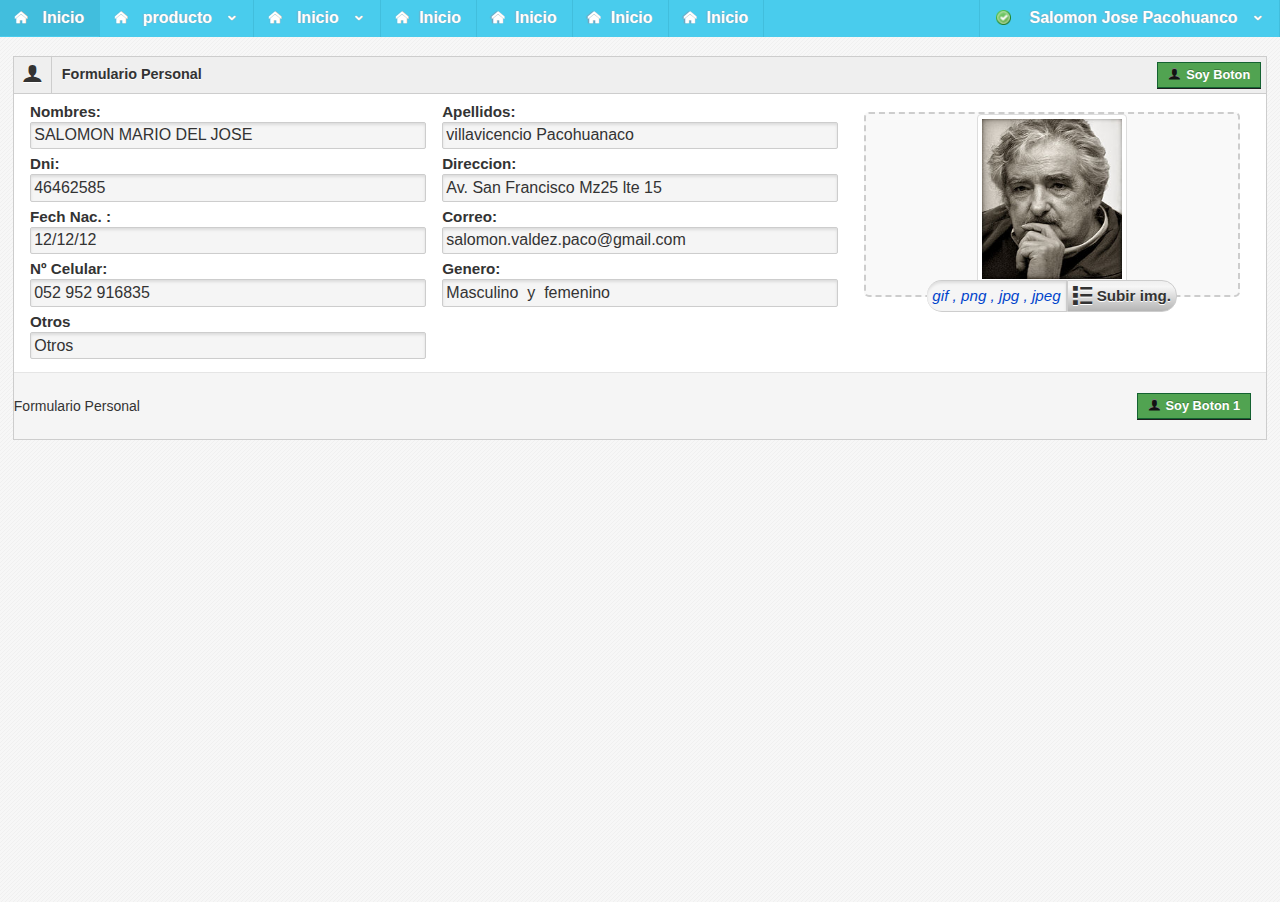
==== admin/index.html @ e04cd41f "0.2" ====
<!DOCTYPE html>
<html lang="en">
<head>
  <meta charset="UTF-8">
  <meta name="viewport" content="width=device-width, initial-scale=1.0, maximum-scale=1.0, user-scalable=no" />

  <meta http-equiv="X-UA-Compatible" content="ie=edge">
  <title>Menu</title>

  <link rel="stylesheet" href="./src/bootstrap/bootstrap-3.3.5.min.css">


  <link rel="stylesheet" href="./src/css/plantilla.css">
  <link rel="stylesheet" href="./src/fuentes/icomoon/icomoon_v1/icomoon_v1.css">
  <link rel="stylesheet" href="./src/fuentes/icomoon/icomoon.css">
</head>
<body>
  <!-- <header>

  </header> -->
  <div class="contenedor">
      <nav>
            <a href="#" class="barMenu">Menu <i class="icono icon icon-menu"></i></a>

            <ul class="menu" style="">
              <li>
                <a href="#"><i class="icono izquierda icon icon-home"></i> <span class="texto">Inicio</span> </a>
              </li>
              <li>
                <a href="#">
                      <i class="icono izquierda icon icon-home"></i>
                      <span class="texto">producto</span>
                      <i class="icono derecha icon-chevron-down"></i>
                      <i class="icono derecha2 icon-chevron-right"></i>
                </a>
                      <ul>
                          <li><a href="#">Item 1</a></li>
                          <li><a href="#">Item 2</a></li>
                          <li><a href="#">Item 3</a></li>
                          <li><a href="#">Item 4</a></li>
                      </ul>
                </li>
              <li>
                  <a href="#">
                      <i class="icono izquierda icon icon-home"></i>
                      <span class="texto">Inicio</span>
                      <i class="icono derecha icon-chevron-down"></i>
                      <i class="icono derecha2 icon-chevron-right"></i>
                  </a>
                  <ul>
                      <li><a href="#">Item 1</a></li>
                      <li><a href="#">Item 2</a></li>
                      <li><a href="#">Item 3</a></li>
                      <li><a href="#">Item 4</a></li>
                  </ul>
              </li>
              <li><a href="#"><i class="icono izquierda icon icon-home"></i><span class="texto">Inicio</span> </a></li>
                <li><a href="#"><i class="icono izquierda icon icon-home"></i><span class="texto">Inicio</span> </a></li>
                  <li><a href="#"><i class="icono izquierda icon icon-home"></i><span class="texto">Inicio</span> </a></li>

                <li><a href="#"><i class="icono izquierda icon icon-home"></i><span class="texto">Inicio</span> </a></li>

            </ul>


            <ul class="menuUsuario">
              <!-- <li><a class="avatar-use" href="#"></a>asas</li> -->
              <li ><a href="#"><i style=""class="icono izquierda estadoUser"> </i> Salomon Jose Pacohuanco <i class="icono derecha icon-chevron-down"></i></a>
                  <ul  class="confUser">
                      <li><a class="contAvatar" href="#"> <img  class="avatar" src="./src/img/images.jpg" border="1" alt="(!)"> <i  class="estado-avatar">Activo</i> </a> </li>
                      <li><a href="#"> <i class="icono izquierda icon icon-home"></i>Configurar</a></li>
                      <li><a href="#"> <i class="icono izquierda icon icon-home"></i>Perfil</a></li>
                      <li><a href="#"> <i class="icono izquierda icon icon-home"></i>Cerrar</a></li>
                  </ul>
                </li>
            </ul>


      </nav>

      <div class="contenedorAdmin">
            <div class="headerTablet">
               <div class="headerTabletIzquierdo">  </div>
               <ul class="headerTabletDerecho">

                 <!-- <li><a class="avatar-use" href="#"></a>asas</li> -->
                 <li ><a href="#"><i style=""class="icono izquierda estadoUser"> </i>  Jose Pacohuanco <i class="icono derecha icon-chevron-down"></i></a>
                     <ul  class="confUser">
                         <li><a class="contAvatar" href="#"> <img  class="avatar" src="./src/img/images.jpg" border="1" alt="(!)"> <i  class="estado-avatar">Activo</i> </a> </li>
                         <li><a href="#"> <i class="icono izquierda icon icon-home"></i>Configurar</a></li>
                         <li><a href="#"> <i class="icono izquierda icon icon-home"></i>Perfil</a></li>
                         <li><a href="#"> <i class="icono izquierda icon icon-home"></i>Cerrar</a></li>
                     </ul>
                   </li>
               </ul>
            </div>



<!-- TODO: FORMULARIO -->

            <div class="contenido">
                  <div class="caja">

                    <div class="box-formulario">
                          <div class="cabeceraFormulario">
                            <div class="titulo">
                                <span class="cont-icon"><i class="icon icon-user"></i></span>
                                <span class="lineaDer"></span>
                                <h5>Formulario Personal</h5>
                            </div>

                              <div class="cont-boton">
                                <button class="boton verde"><i class="icon icon-user"></i>Soy Boton </button>
                              </div>
                          </div>
                          <div class="bodyFormulario">

                            <div class="box-conten">
                               <div class="col">
                                 <label for="">Nombres:</label><br>
                                 <input type="text" value="SALOMON MARIO DEL JOSE">
                               </div>
                               <div class="col">
                                 <label for="">Apellidos: </label><br>
                                 <input type="text" value="villavicencio Pacohuanaco">
                               </div>
                               <div class="col">


<!--
                                 <div>
                                   <span id="mostrarImagen" class="mostrarImagen">
                                   </span>
                                       <input type="file" name="file" id="file" class="input-file">

                                        <label for="file" class="btn btn-tertiary js-labelFile" id="txtos">
                                          <i class="icon fa fa-check"></i>
                                                  dadadadada

                                            <span class="js-fileName" id="textoImagen"></span>
                                        </label>
                                 </div> -->


                                 <div class="content-img-input">
                                   <div class="content-img">
                                     <img src='./src/img/perfil1.jpg' style=' height:170px; width:150px' class='img-thumbnail'>

                                   </div>
                                  <div class="content-input-file">
                                    <label for="" class="nombre-imagen"> gif , png , jpg , jpeg </label>
                                    <input type="file" id="file">
                                    <label for="file" class="btn-imagen">Subir img. <i class=" icon icon-image-inverted"></i></label>
                                  </div>


                                 </div>

















                               </div>
                               <div class="col">
                                 <div>
                                   <label for="">Dni: </label><br>
                                   <input type="text" value="46462585">
                                 </div>
                               </div>

                               <div class="col">
                                 <label for="">Direccion: </label><br>
                                 <input type="text" value="Av. San Francisco Mz25 lte 15">
                               </div>
                               <div class="col">
                                 <label for="">Fech Nac. :</label><br>
                                 <input type="text" value="12/12/12">
                               </div>

                               <div class="col">
                                 <label for="">Correo: </label><br>
                                 <input type="text" value="salomon.valdez.paco@gmail.com">
                               </div>
                               <div class="col">
                                 <label for="">Nº Celular: </label><br>
                                 <input type="text" value="052 952 916835">
                               </div>
                               <div class="col">
                                 <label for="">Genero: </label><br>
                                 <input type="text" value="Masculino  y  femenino">
                               </div>
                               <div class="col">
                                 <label for="">Otros</label><br>
                                 <input type="text" value="Otros">
                               </div>
                            </div>



                          </div>
                          <div class="pieFormulario">
                              <div class="cont-mensaje-pie">
                                  <!-- <span class="cont-icon"><i class="icon icon-user"></i></span> -->
                                  <span class="lineaDer"></span>
                                  <h5>Formulario Personal</h5>
                              </div>

                                <div class="cont-botones-pie">
                                  <button class="boton verde"><i class="icon icon-user"></i>Soy Boton 1</button>
                                  <!-- <button class="boton verde"><i class="icon icon-user"></i>Soy Boton 2</button>
                                  <button class="boton verde"><i class="icon icon-user"></i>Soy Boton 3</button>
                                  <button class="boton verde"><i class="icon icon-user"></i>Soy Boton 4</button>
                                  <button class="boton verde"><i class="icon icon-user"></i>Soy Boton 5</button> -->

                                </div>
                          </div>
                      </div>

                  </div>






                <div class="caja">

                      <!-- <div class="fila">
                         <div class="col-6">...</div>
                         <div class="col-6">...</div>
                      </div> -->
                </div>

            </div>



      </div>
  </div>




<!-- referencias de Script -->
    <script type="text/javascript" src="./src/jquery/jquery-3.3.1.min.js"></script>
    <script type="text/javascript" src="./src/js/plantilla.js"></script>
</body>
</html>
---- admin/src/css/plantilla.css ----
@import url(./root.css);
.contenedor{
  display: flex;
  flex-direction: column;
}
/*====================================================================== */
/* TODO:MENU----------------------- */
/*======================================================================= */
.contenedor nav{
  font-weight: bold;
  width: 100%;
  background-color: var(--colorUno);
  position: fixed;
  display: flex;
  justify-content: space-between;
  /* z-index: 1000; */
}

.contenedor nav .barMenu{
    display: none;
}

.contenedor > nav > ul {
      display: flex;

}
.contenedor  nav li{
    line-height: 35px;  /* altura del menu*/
    list-style: none;
    position: relative; /* TODO: PADRE  para que los subMenus salga de la maquetacion*/
    background-color: var(--colorUno);
}

.contenedor nav > ul > li{
  border-right: 1px solid var(--colorDos);
}


.contenedor nav > ul .activado > a{
  /* estilo para el active submenu  */
 background-color: #1b86a1;
}


.contenedor  nav li ul{
    position: absolute; /*TODO: HIJO  para que los subMenus salga de la maquetacion*/
    display: none;
}

.contenedor  nav a {
      text-decoration: none;
      color: #ffffff;
      padding: 0 15px;
      display: block;
      text-shadow: rgb(142, 142, 142) -0.5px -0.5px 1px;

}

.contenedor  nav a:hover{
     background-color: var(--colorDos);

}



/* TODO:  Icono */
.contenedor nav ul li a .icono{
    font-size: 12px;
    font-weight: bold;
    line-height: 35px;
    text-shadow: rgb(142, 142, 142) -0.5px -0.5px 1px;

}

.contenedor nav ul li  .icono.izquierda{
   margin-right: 10px;
   text-shadow: rgb(142, 142, 142) -0.5px -0.5px 1px;
}

 nav ul li  .icono.derecha{
  margin-left: 10px;
  text-shadow: rgb(142, 142, 142) -0.5px -0.5px 1px;
}

nav ul li  .icono.derecha2{
  display: none;
}




.contenedor  nav   .contAvatar{
  display:flex;
  align-items: center;
  justify-content: center;
  padding-top: 5px;
  padding-bottom: 5px;

}

.contenedor .menuUsuario > li {
  border-left: 1px solid var(--colorDos);
}
.contenedor  nav  .menuUsuario  .icono.izquierda.estadoUser{
    background-image: url("./../img/icons/accept.png");
    background-repeat: no-repeat;
    padding-left: 25px;
    padding-top: 3px;
    background-size: 17px 17px;

}
.contenedor  nav .contAvatar:hover{
     background-color: var(--colorDos);
}

.contenedor  nav .confUser{
  /* margin-top: 5PX; */
}

.contenedor  nav   .avatar{
  border-radius: 50%;
  /* background-size: 100% auto; */
  height: 50px;
  width: 50px;
  padding: 0px;
  border:2px solid #fff;
  display: block;
  margin-right: 10px;
}

/*  MENU segundo Nivel---------------------------*/

.contenedor nav li li{
  /* background-color: var(--colorTres); */
  width: 180px;
}

.contenedor nav li li a{

  background-color: var(--colorDos);
}
.contenedor nav li li a:hover{
  background-color: var(--colorTres);
}

/*====================================================================== */
/* TODO:CUERPO DEL PANEL----------------------- */
/*======================================================================= */
.contenedor .contenedorAdmin{

  width: 100%;

  margin-top:2px;
}

.contenedor .contenedorAdmin .headerTablet{
  /* border: 3px solid rgb(43, 119, 2); */
  display: none;
}

.contenedor .contenedorAdmin .contenido{
  height: 100vh;
  width: 100%;
  background:url(./../img/backgrounds/bodyBg.png) repeat #fff;
  /* padding: 10px; */
  padding-top: 34px;

}





/* TODO INICIO Grilla  (Sistema Grilla con CSS GRID)=============================== */
.caja{
  margin: auto;
  padding-top: 20px;
  margin-left: 1%;
  margin-right:1%;
  font-size: 16px;  /*fuente padre formulario*/
}


.box-conten{
  /* margin-top: 10px; */
  width: 100%;
  display: grid;
  /* background-color: yellow; */
  grid-template-columns: repeat(2,33.33333333%);

  grid-template-rows: ;
}

.col{
  /* border: 1px solid rgb(50, 42, 103); */
  padding-left: 2%;
  padding-right: 2%;
  padding-bottom: 5px;
}
.box-conten .col:nth-child(3){
  height: 100%;
  grid-column: 3/4;
  grid-row: 1/5;
  /* background-color: rgb(154, 215, 241); */
  /* border: black 1px solid; */
  /* align-self: stretch; */
   margin: auto;
   width: 100%;
  /* line-height: 40px; */
}
.col:nth-child(3) > div{

}
/* TODO FIN Grilla  (Sistema Grilla con CSS GRID)=============================== */



/* FORMULARIOS */

.box-formulario {
  border: 1px solid var(--bordeForm);
}

.box-formulario .cabeceraFormulario{
  display: flex;
  justify-content: space-between;
  background-color: var(--cabeceraForm);
  /* height: 36px; */
  border-bottom: 1px solid var(--bordeForm);

}
            .box-formulario .cabeceraFormulario .titulo{
              display: flex;
            }
            .box-formulario .cabeceraFormulario .titulo h5{
              text-shadow: 0 1px 0 #ffffff;
              font-size: 0.9rem;
              font-weight: bold;
              align-self: center;
            }
            .box-formulario .cabeceraFormulario .titulo .cont-icon{
              margin: 0px;
              border-right: 1px solid var(bordeForm);
              display: block;
              padding: 0.36rem  0.5rem;
            }
            .box-formulario .cabeceraFormulario .titulo .lineaDer{
              height: 100%;
              margin: 0px;
              border-right: 1px solid  var(--bordeForm);
              display: block;
              margin-right: 10px;
            }
            .box-formulario .cabeceraFormulario .titulo .icon{
              text-shadow: 0 1px 0 #ffffff;
              font-size: 1.3rem;
            }

            .box-formulario .cabeceraFormulario .cont-boton{
              align-self: center;
              margin-right: 5px;
            }
            .boton{
              align-self: center;
              padding: 2px 10px;
              font-size: 0.8rem;
              font-weight: bold;
                  text-shadow: 0 -1px 0 rgba(0,0,0,0.25);
              /* border: 1px solid var(--bordeForm); */
              color: #fff;
              box-shadow: 0px 1px 0px 0px rgb(31, 31, 31);
            }
            .boton > .icon{
              color: rgb(18, 18, 18);
              margin-right: 5px;
              text-shadow: 0 -1px 0 rgb(124, 124, 124);
            }
            .boton.verde{
              background-color: var(--botonVerde);
              border: 1px solid rgb(20, 98, 49);
            }

            .boton.verde:hover{
              background-color: var(--botonVerdeHover);
              padding: 3px 11px;
            }
.box-formulario .bodyFormulario{
  /* background-color: var(--contenidoForm); */
  background-color: rgb(255, 255, 255);
  padding: 0.5rem;
}

.box-formulario .pieFormulario{
  display: flex;
  border-top: 1px solid var(--bordeFormTopPie);
  background-color: #f5f5f5;
  /* background-color: deeppink; */
  height: 100%;
  justify-content: space-between;
  padding: 10px   0px;

}
        .box-formulario .pieFormulario .cont-mensaje-pie{
          /* display: flex; */
          /* margin: 0px  15px; */
          align-self: center;
        }
        .box-formulario .pieFormulario .cont-botones-pie{
          margin-right: 5px;
          padding: 10px;
          align-self: center;
        }













.contenido label{
  margin-bottom: 0px;
  font-weight: 0px;
  font-size: 0.95em
}
.contenido input[type=text]{
    width: 100%;
    height: 20PX;
    font-size: 1rem;
    padding: 0.8rem 0.2rem;
    line-height: 0;
    background: #f5f5f5;
    border-radius: 2px;
    border: 1px solid var(--bordeForm);
    box-shadow: inset 0px 2px 3px rgba( 0,0,0,0.1 );
}

.contenido input[type=text]:hover{
    background: rgba(109, 210, 247,0.4);
}

.contenido input[type=text]:focus{
    background: #fff;
    box-shadow: 0px 0px 0px 1px rgba(17, 226, 255, 0.8), inset 0px 2px 3px rgba(17, 226, 255, 0.2);
    outline: none;
    color: var(--azulClaro);
    font-weight: bold;
    text-shadow: inset 0px 2px 3px rgba( 0,0,0,0.8);
}
.contenido .mostrarImagen img{
  height: 100px;
}

.contenido input[type=file]{
  display: none;
}


.contenido .content-img-input{
        height: 100%;
        /* background-color: yellow; */
        display: flex;
        justify-content: center;
        position:relative;
}
.contenido .content-img{
  width: 100%;
  margin: 10px 10px;
  /* background-color: tomato; */
  border: 2px solid var(--bordeForm);
  background-color: var(--contenidoForm);
   border-style: dashed;
   border-radius: 5px;
   display: flex;
   justify-content: center;
}
.contenido .content-input-file{
/* background-color: yellowgreen; */
  position:absolute;
  bottom:-10px;
  display: flex;
  justify-content: center;
  line-height: 1.5rem;
  margin: 5px;
}


.contenido .content-input-file .nombre-imagen{
  padding: 3px 5px;
  background: #f5f5f5;
  border-radius: 15px 0px 0px 15px;
  border-top: 1px  solid var(--bordeForm);
  border-right: 0px;
  border-bottom: 1px  solid var(--bordeForm);
  border-right: 1px  solid var(--bordeForm);
  box-shadow: inset 0px 2px 3px rgba( 0,0,0,0.1 );
  color: var(--azulClaro);
  font-weight:normal;
  font-style:italic;

}

.contenido .content-input-file .btn-imagen{
  /* border: 1px solid rgb(63, 13, 231); */
  padding: 3px 5px;
background: linear-gradient(to bottom, rgba(239,239,239,1) 0%, rgba(246,246,246,1) 19%, rgba(181,181,181,1) 100%);
  border: 1px solid var(--bordeForm);
  border-radius: 0px 15px 15px 0px;
  text-shadow:0 1px 0 #ffffff;
}
.contenido .content-input-file .btn-imagen:hover{
background: linear-gradient(to bottom, rgba(239,239,239,1) 0%, rgba(246,246,246,1) 36%, rgba(252,252,252,1) 100%);
}

.contenido .content-input-file .btn-imagen .icon{
  font-size: 1.2rem;
  float: left;
  margin-top:2px;
  margin-right: 5px;
}


   /* caja BOX cabecera y contenido */














/*========================================================================= /
                                  RESPONSIVE
========================================================================= /
/ Tablets en horizonal y escritorios normales
   ------------------------------------------------------------------------- */
@media (min-width: 481px) and (max-width: 1020px) {
      html,input{
          font-size: 20px; /* elemento padre;*/
      }
      .contenedor{
        flex-direction: row;
      }
      .contenedor nav{
        position:  fixed;
        width: 45px;
        height: 100%;
        border: 1px solid var(--colorDos);
        display: inherit; /*OOOOOOOOOOOOOOOOOOOOOOOOOOOOOOOOOOOO**/
      }
      .contenedor nav ul{
        flex-direction: column;
        width: 100%;
        /* display: block !important; */
      }

      .contenedor > nav > .menuUsuario{
      display: none !important;
      }

      .contenedor  nav li{
        width: 45px;
      }
      .contenedor  nav li li{
        width: 150px;
      }

      .contenedor > nav > ul >  li > a  .texto{
        display:none;
      }
      .contenedor nav > ul{
        /* flex-direction: column;
        width: 100%; */
        display: block !important;
      }
      /* TODO: ----------------------------- Icono */
      .contenedor nav ul li a .icono{

          line-height: 35px;
          text-shadow: rgb(142, 142, 142) -0.5px -0.5px 1px;

      }

      .contenedor nav ul li  .icono.izquierda{
         margin-right: 10px;
         text-shadow: rgb(142, 142, 142) -0.5px -0.5px 1px;
      }

       nav ul li  .icono.derecha{
          display: none;
      }

      .contenedor nav ul li  .icono.derecha2{
        display:table;
        margin-top: -35px;
        margin-left:  18px;
      }
      /* ------------------------------------------------------ */

      .contenedor nav ul ul{
        display: none ;
        top:0px;
        left: 45px;
        width: 200px;
      }


      /*====================================================================== */
      /* TODO:INICIO ----- MENU  HEADER TABLET */
      /*======================================================================= */
      .contenedor .contenedorAdmin .headerTablet{
        width: 100%;
        font-weight: bold;
        background-color: var(--colorUno);
        position: fixed;
        display: flex;
        flex-direction: row;
        justify-content: space-between;
        z-index: 1000;
      }
      .contenedorAdmin > .headerTablet > ul {
            display: flex;
      }
      .contenedorAdmin  .headerTablet li{
          line-height: 35px;  /* altura del menu*/
          list-style: none;
          position: relative; /* TODO: PADRE  para que los subMenus salga de la maquetacion*/
          background-color: var(--colorUno);
      }

      .contenedorAdmin .headerTablet > ul > li{
        border-left: 1px solid var(--colorDos);
      }


      .contenedorAdmin .headerTablet > ul .activado > a{
        /* estilo para el active submenu  */
       background-color: #1b86a1;
      }




      .contenedorAdmin  .headerTablet li ul{
          position: absolute; /*TODO: HIJO  para que los subMenus salga de la maquetacion*/
          display: none;
      }


      .contenedorAdmin  .headerTablet a {
            text-decoration: none;
            color: #ffffff;
            padding-right: 50px;
            padding-left: 10px;
            display: block;
            text-shadow: rgb(142, 142, 142) -0.5px -0.5px 1px;

      }

      .contenedorAdmin  .headerTablet a:hover{
           background-color: var(--colorDos);

      }
      /* TODO:  Icono */
      .contenedorAdmin .headerTablet ul li a .icono{
          font-size: 12px;
          font-weight: bold;
          line-height: 35px;
          text-shadow: rgb(142, 142, 142) -0.5px -0.5px 1px;

      }

      .contenedorAdmin .headerTablet ul li  .icono.izquierda{
         margin-right: 10px;
         text-shadow: rgb(142, 142, 142) -0.5px -0.5px 1px;
      }

       .headerTablet ul li  .icono.derecha{
        margin-left: 10px;
        text-shadow: rgb(142, 142, 142) -0.5px -0.5px 1px;
      }

      .headerTablet ul li  .icono.derecha2{
        display: none;
      }
      .contenedorAdmin  .headerTablet   .contAvatar{
        display:flex;
        align-items: center;
        justify-content: center;
        padding-top: 5px;
        padding-bottom: 5px;

      }


      .contenedorAdmin  .headerTablet ul  .icono.izquierda.estadoUser{
          background-image: url("./../img/icons/accept.png");
          background-repeat: no-repeat;
          padding-left: 25px;
          padding-top: 3px;
          background-size: 17px 17px;
          /* background-color: tomato; */

      }
      .contenedorAdmin  .headerTablet .contAvatar:hover{
           background-color: var(--colorDos);
      }


      .contenedorAdmin  .headerTablet   .avatar{
        border-radius: 50%;
        /* background-size: 100% auto; */
        height: 50px;
        width: 50px;
        padding: 0px;
        border:2px solid #fff;
        display: block;
        margin-right: 10px;
      }

      /*  MENU segundo Nivel---------------------------*/

      .contenedorAdmin .headerTablet li li{
        /* background-color: var(--colorTres); */
        width: 180px;
      }

      .contenedorAdmin .headerTablet li li a{
        background-color: var(--colorDos);
      }
      .contenedorAdmin .headerTablet li li a:hover{
        background-color: var(--colorTres);
      }
/*  FIN ----- MENU  HEADER TABLET */



/* CUERPO  */
.contenedor .contenedorAdmin{
  margin-top:0px;
  /* background-color: steelblue; */
  margin-left: 47px;
}
.contenedor .contenedorAdmin .contenido{
  margin-top:36px;
  background-color: yellowgreen

}


}

/* Móviles en horizontal o tablets en vertical
   ------------------------------------------------------------------------- */
@media (max-width: 480px) {
  .contenedor{
    flex-direction: column;
  }
  .contenedor nav{
    display: flex;
    flex-direction: column;
    position: inherit;
    /* border: 1px solid var(--colorDos); */

  }

  .contenedor nav .barMenu{
  display: block;
  position: fixed;
  height: 35px;
  width: 100%;
  font-size: 18px;
  line-height: 35px;
  background-color: var(--colorUno);
  border-bottom: 1px solid var(--colorDos);
  }

  .contenedor nav .barMenu .icono.icon.icon-menu {
    float: right;
    margin-right: 26px;
    margin-top: 8px;
    font-size: 21px;
  }

  .contenedor nav ul{
    flex-direction: column;
    width: 100%;
    margin-top:36px;
    display: none;
  }
  .contenedor  nav li{
    width: 100%;
    position: inherit;  /* mostrar submenu en su bloque*/

  }


  .contenedor > nav > ul >  li > a  .texto{
    display:block;
  }
  /* TODO: ---------------------------------- Icono */

  .contenedor nav ul li  .icono.izquierda{
     float: left;
     margin-top: -1px;
     margin-left: -3px;
     text-shadow: rgb(142, 142, 142) -0.5px -0.5px 1px;
  }
  .contenedor nav ul li  a .icono.derecha{
      float: right;
       margin-top: -35px;
  }
  .contenedor nav ul li  .icono.derecha2{
    display:none;
  }
  /* ------------------------------------------------------ */

  .contenedor nav ul ul{
    display: none;
    position: inherit;  /* mostrar submenu en su bloque*/
    margin-top: 0px;
  }
  .contenedor nav   li ul li {
    width: 100%;
  }
  .contenedor nav   li ul li a {
    padding-left: 40px;
  }

  .contenedor nav .menuUsuario {
    /* display: block; /*============================================================================*/
    border-top: 1px solid var(--colorTres);
    border-bottom: 1px solid var(--colorTres);
  }

  .contenedor nav .menuUsuario  li a .icono.izquierda.estadoUser{
      float: none;
  }

  .contenedor nav .menuUsuario  li a .icono.derecha{
      float: right;
      margin-right: 1px;
      margin-top:0px;
  }
  .contenedor .contenedorAdmin{
    /* background-color: steelblue; */
      background:url(./../img/backgrounds/bodyBg.png) repeat #fff;
    padding-top: 36px;
    margin-top: 0px;
    /* margin-left: 48px; */
  }

  /* CUERPO  */
  .contenedor .contenedorAdmin{
    /* margin-top:0px; */
  }
}

/* Móviles en vertical
   ------------------------------------------------------------------------- */
@media  (min-width: 1020px) {

  .contenedor > nav > ul {
      /* display: block !important ; */
        display: flex !important;
  }
}
---- admin/src/fuentes/icomoon/icomoon_v1/icomoon_v1.css ----
@font-face {
  font-family: 'icomoon';
  src:  url('fonts/icomoon.eot?vtfkdd');
  src:  url('fonts/icomoon.eot?vtfkdd#iefix') format('embedded-opentype'),
    url('fonts/icomoon.ttf?vtfkdd') format('truetype'),
    url('fonts/icomoon.woff?vtfkdd') format('woff'),
    url('fonts/icomoon.svg?vtfkdd#icomoon') format('svg');
  font-weight: normal;
  font-style: normal;
}

[class^="icon-"], [class*=" icon-"] {
  /* use !important to prevent issues with browser extensions that change fonts */
  font-family: 'icomoon' !important;
  speak: none;
  font-style: normal;
  font-weight: normal;
  font-variant: normal;
  text-transform: none;
  line-height: 1;

  /* Better Font Rendering =========== */
  -webkit-font-smoothing: antialiased;
  -moz-osx-font-smoothing: grayscale;
}

.icon-add-to-list:before {
  content: "\e900";
}
.icon-classic-computer:before {
  content: "\e901";
}
.icon-controller-fast-backward:before {
  content: "\e902";
}
.icon-creative-commons-attribution:before {
  content: "\e903";
}
.icon-creative-commons-noderivs:before {
  content: "\e904";
}
.icon-creative-commons-noncommercial-eu:before {
  content: "\e905";
}
.icon-creative-commons-noncommercial-us:before {
  content: "\e906";
}
.icon-creative-commons-public-domain:before {
  content: "\e907";
}
.icon-creative-commons-remix:before {
  content: "\e908";
}
.icon-creative-commons-share:before {
  content: "\e909";
}
.icon-creative-commons-sharealike:before {
  content: "\e90a";
}
.icon-creative-commons:before {
  content: "\e90b";
}
.icon-document-landscape:before {
  content: "\e90c";
}
.icon-remove-user:before {
  content: "\e90d";
}
.icon-warning:before {
  content: "\e90e";
}
.icon-arrow-bold-down:before {
  content: "\e90f";
}
.icon-arrow-bold-left:before {
  content: "\e910";
}
.icon-arrow-bold-right:before {
  content: "\e911";
}
.icon-arrow-bold-up:before {
  content: "\e912";
}
.icon-arrow-down:before {
  content: "\e913";
}
.icon-arrow-left:before {
  content: "\e914";
}
.icon-arrow-long-down:before {
  content: "\e915";
}
.icon-arrow-long-left:before {
  content: "\e916";
}
.icon-arrow-long-right:before {
  content: "\e917";
}
.icon-arrow-long-up:before {
  content: "\e918";
}
.icon-arrow-right:before {
  content: "\e919";
}
.icon-arrow-up:before {
  content: "\e91a";
}
.icon-arrow-with-circle-down:before {
  content: "\e91b";
}
.icon-arrow-with-circle-left:before {
  content: "\e91c";
}
.icon-arrow-with-circle-right:before {
  content: "\e91d";
}
.icon-arrow-with-circle-up:before {
  content: "\e91e";
}
.icon-bookmark:before {
  content: "\e91f";
}
.icon-bookmarks:before {
  content: "\e920";
}
.icon-chevron-down:before {
  content: "\e921";
}
.icon-chevron-left:before {
  content: "\e922";
}
.icon-chevron-right:before {
  content: "\e923";
}
.icon-chevron-small-down:before {
  content: "\e924";
}
.icon-chevron-small-left:before {
  content: "\e925";
}
.icon-chevron-small-right:before {
  content: "\e926";
}
.icon-chevron-small-up:before {
  content: "\e927";
}
.icon-chevron-thin-down:before {
  content: "\e928";
}
.icon-chevron-thin-left:before {
  content: "\e929";
}
.icon-chevron-thin-right:before {
  content: "\e92a";
}
.icon-chevron-thin-up:before {
  content: "\e92b";
}
.icon-chevron-up:before {
  content: "\e92c";
}
.icon-chevron-with-circle-down:before {
  content: "\e92d";
}
.icon-chevron-with-circle-left:before {
  content: "\e92e";
}
.icon-chevron-with-circle-right:before {
  content: "\e92f";
}
.icon-chevron-with-circle-up:before {
  content: "\e930";
}
.icon-cloud:before {
  content: "\e931";
}
.icon-controller-fast-forward:before {
  content: "\e932";
}
.icon-controller-jump-to-start:before {
  content: "\e933";
}
.icon-controller-next:before {
  content: "\e934";
}
.icon-controller-paus:before {
  content: "\e935";
}
.icon-controller-play:before {
  content: "\e936";
}
.icon-controller-record:before {
  content: "\e937";
}
.icon-controller-stop:before {
  content: "\e938";
}
.icon-controller-volume:before {
  content: "\e939";
}
.icon-dot-single:before {
  content: "\e93a";
}
.icon-dots-three-horizontal:before {
  content: "\e93b";
}
.icon-dots-three-vertical:before {
  content: "\e93c";
}
.icon-dots-two-horizontal:before {
  content: "\e93d";
}
.icon-dots-two-vertical:before {
  content: "\e93e";
}
.icon-download:before {
  content: "\e93f";
}
.icon-emoji-flirt:before {
  content: "\e940";
}
.icon-flow-branch:before {
  content: "\e941";
}
.icon-flow-cascade:before {
  content: "\e942";
}
.icon-flow-line:before {
  content: "\e943";
}
.icon-flow-parallel:before {
  content: "\e944";
}
.icon-flow-tree:before {
  content: "\e945";
}
.icon-install:before {
  content: "\e946";
}
.icon-layers:before {
  content: "\e947";
}
.icon-open-book:before {
  content: "\e948";
}
.icon-resize-100:before {
  content: "\e949";
}
.icon-resize-full-screen:before {
  content: "\e94a";
}
.icon-save:before {
  content: "\e94b";
}
.icon-select-arrows:before {
  content: "\e94c";
}
.icon-sound-mute:before {
  content: "\e94d";
}
.icon-sound:before {
  content: "\e94e";
}
.icon-trash:before {
  content: "\e94f";
}
.icon-triangle-down:before {
  content: "\e950";
}
.icon-triangle-left:before {
  content: "\e951";
}
.icon-triangle-right:before {
  content: "\e952";
}
.icon-triangle-up:before {
  content: "\e953";
}
.icon-uninstall:before {
  content: "\e954";
}
.icon-upload-to-cloud:before {
  content: "\e955";
}
.icon-upload:before {
  content: "\e956";
}
.icon-add-user:before {
  content: "\e957";
}
.icon-address:before {
  content: "\e958";
}
.icon-adjust:before {
  content: "\e959";
}
.icon-air:before {
  content: "\e95a";
}
.icon-aircraft-landing:before {
  content: "\e95b";
}
.icon-aircraft-take-off:before {
  content: "\e95c";
}
.icon-aircraft:before {
  content: "\e95d";
}
.icon-align-bottom:before {
  content: "\e95e";
}
.icon-align-horizontal-middle:before {
  content: "\e95f";
}
.icon-align-left:before {
  content: "\e960";
}
.icon-align-right:before {
  content: "\e961";
}
.icon-align-top:before {
  content: "\e962";
}
.icon-align-vertical-middle:before {
  content: "\e963";
}
.icon-archive:before {
  content: "\e964";
}
.icon-area-graph:before {
  content: "\e965";
}
.icon-attachment:before {
  content: "\e966";
}
.icon-awareness-ribbon:before {
  content: "\e967";
}
.icon-back-in-time:before {
  content: "\e968";
}
.icon-back:before {
  content: "\e969";
}
.icon-bar-graph:before {
  content: "\e96a";
}
.icon-battery:before {
  content: "\e96b";
}
.icon-beamed-note:before {
  content: "\e96c";
}
.icon-bell:before {
  content: "\e96d";
}
.icon-blackboard:before {
  content: "\e96e";
}
.icon-block:before {
  content: "\e96f";
}
.icon-book:before {
  content: "\e970";
}
.icon-bowl:before {
  content: "\e971";
}
.icon-box:before {
  content: "\e972";
}
.icon-briefcase:before {
  content: "\e973";
}
.icon-browser:before {
  content: "\e974";
}
.icon-brush:before {
  content: "\e975";
}
.icon-bucket:before {
  content: "\e976";
}
.icon-cake:before {
  content: "\e977";
}
.icon-calculator:before {
  content: "\e978";
}
.icon-calendar:before {
  content: "\e979";
}
.icon-camera:before {
  content: "\e97a";
}
.icon-ccw:before {
  content: "\e97b";
}
.icon-chat:before {
  content: "\e97c";
}
.icon-check:before {
  content: "\e97d";
}
.icon-circle-with-cross:before {
  content: "\e97e";
}
.icon-circle-with-minus:before {
  content: "\e97f";
}
.icon-circle-with-plus:before {
  content: "\e980";
}
.icon-circle:before {
  content: "\e981";
}
.icon-circular-graph:before {
  content: "\e982";
}
.icon-clapperboard:before {
  content: "\e983";
}
.icon-clipboard:before {
  content: "\e984";
}
.icon-clock:before {
  content: "\e985";
}
.icon-code:before {
  content: "\e986";
}
.icon-cog:before {
  content: "\e987";
}
.icon-colours:before {
  content: "\e988";
}
.icon-compass:before {
  content: "\e989";
}
.icon-copy:before {
  content: "\e98a";
}
.icon-credit-card:before {
  content: "\e98b";
}
.icon-credit:before {
  content: "\e98c";
}
.icon-cross:before {
  content: "\e98d";
}
.icon-cup:before {
  content: "\e98e";
}
.icon-cw:before {
  content: "\e98f";
}
.icon-cycle:before {
  content: "\e990";
}
.icon-database:before {
  content: "\e991";
}
.icon-dial-pad:before {
  content: "\e992";
}
.icon-direction:before {
  content: "\e993";
}
.icon-document:before {
  content: "\e994";
}
.icon-documents:before {
  content: "\e995";
}
.icon-drink:before {
  content: "\e996";
}
.icon-drive:before {
  content: "\e997";
}
.icon-drop:before {
  content: "\e998";
}
.icon-edit:before {
  content: "\e999";
}
.icon-email:before {
  content: "\e99a";
}
.icon-emoji-happy:before {
  content: "\e99b";
}
.icon-emoji-neutral:before {
  content: "\e99c";
}
.icon-emoji-sad:before {
  content: "\e99d";
}
.icon-erase:before {
  content: "\e99e";
}
.icon-eraser:before {
  content: "\e99f";
}
.icon-export:before {
  content: "\e9a0";
}
.icon-eye:before {
  content: "\e9a1";
}
.icon-feather:before {
  content: "\e9a2";
}
.icon-flag:before {
  content: "\e9a3";
}
.icon-flash:before {
  content: "\e9a4";
}
.icon-flashlight:before {
  content: "\e9a5";
}
.icon-flat-brush:before {
  content: "\e9a6";
}
.icon-folder-images:before {
  content: "\e9a7";
}
.icon-folder-music:before {
  content: "\e9a8";
}
.icon-folder-video:before {
  content: "\e9a9";
}
.icon-folder:before {
  content: "\e9aa";
}
.icon-forward:before {
  content: "\e9ab";
}
.icon-funnel:before {
  content: "\e9ac";
}
.icon-game-controller:before {
  content: "\e9ad";
}
.icon-gauge:before {
  content: "\e9ae";
}
.icon-globe:before {
  content: "\e9af";
}
.icon-graduation-cap:before {
  content: "\e9b0";
}
.icon-grid:before {
  content: "\e9b1";
}
.icon-hair-cross:before {
  content: "\e9b2";
}
.icon-hand:before {
  content: "\e9b3";
}
.icon-heart-outlined:before {
  content: "\e9b4";
}
.icon-heart:before {
  content: "\e9b5";
}
.icon-help-with-circle:before {
  content: "\e9b6";
}
.icon-help:before {
  content: "\e9b7";
}
.icon-home:before {
  content: "\e9b8";
}
.icon-hour-glass:before {
  content: "\e9b9";
}
.icon-image-inverted:before {
  content: "\e9ba";
}
.icon-image:before {
  content: "\e9bb";
}
.icon-images:before {
  content: "\e9bc";
}
.icon-inbox:before {
  content: "\e9bd";
}
.icon-infinity:before {
  content: "\e9be";
}
.icon-info-with-circle:before {
  content: "\e9bf";
}
.icon-info:before {
  content: "\e9c0";
}
.icon-key:before {
  content: "\e9c1";
}
.icon-keyboard:before {
  content: "\e9c2";
}
.icon-lab-flask:before {
  content: "\e9c3";
}
.icon-landline:before {
  content: "\e9c4";
}
.icon-language:before {
  content: "\e9c5";
}
.icon-laptop:before {
  content: "\e9c6";
}
.icon-leaf:before {
  content: "\e9c7";
}
.icon-level-down:before {
  content: "\e9c8";
}
.icon-level-up:before {
  content: "\e9c9";
}
.icon-lifebuoy:before {
  content: "\e9ca";
}
.icon-light-bulb:before {
  content: "\e9cb";
}
.icon-light-down:before {
  content: "\e9cc";
}
.icon-light-up:before {
  content: "\e9cd";
}
.icon-line-graph:before {
  content: "\e9ce";
}
.icon-link:before {
  content: "\e9cf";
}
.icon-list:before {
  content: "\e9d0";
}
.icon-location-pin:before {
  content: "\e9d1";
}
.icon-location:before {
  content: "\e9d2";
}
.icon-lock-open:before {
  content: "\e9d3";
}
.icon-lock:before {
  content: "\e9d4";
}
.icon-log-out:before {
  content: "\e9d5";
}
.icon-login:before {
  content: "\e9d6";
}
.icon-loop:before {
  content: "\e9d7";
}
.icon-magnet:before {
  content: "\e9d8";
}
.icon-magnifying-glass:before {
  content: "\e9d9";
}
.icon-mail:before {
  content: "\e9da";
}
.icon-man:before {
  content: "\e9db";
}
.icon-map:before {
  content: "\e9dc";
}
.icon-mask:before {
  content: "\e9dd";
}
.icon-medal:before {
  content: "\e9de";
}
.icon-megaphone:before {
  content: "\e9df";
}
.icon-menu:before {
  content: "\e9e0";
}
.icon-message:before {
  content: "\e9e1";
}
.icon-mic:before {
  content: "\e9e2";
}
.icon-minus:before {
  content: "\e9e3";
}
.icon-mobile:before {
  content: "\e9e4";
}
.icon-modern-mic:before {
  content: "\e9e5";
}
.icon-moon:before {
  content: "\e9e6";
}
.icon-mouse:before {
  content: "\e9e7";
}
.icon-music:before {
  content: "\e9e8";
}
.icon-network:before {
  content: "\e9e9";
}
.icon-new-message:before {
  content: "\e9ea";
}
.icon-new:before {
  content: "\e9eb";
}
.icon-news:before {
  content: "\e9ec";
}
.icon-note:before {
  content: "\e9ed";
}
.icon-notification:before {
  content: "\e9ee";
}
.icon-old-mobile:before {
  content: "\e9ef";
}
.icon-old-phone:before {
  content: "\e9f0";
}
.icon-palette:before {
  content: "\e9f1";
}
.icon-paper-plane:before {
  content: "\e9f2";
}
.icon-pencil:before {
  content: "\e9f3";
}
.icon-phone:before {
  content: "\e9f4";
}
.icon-pie-chart:before {
  content: "\e9f5";
}
.icon-pin:before {
  content: "\e9f6";
}
.icon-plus:before {
  content: "\e9f7";
}
.icon-popup:before {
  content: "\e9f8";
}
.icon-power-plug:before {
  content: "\e9f9";
}
.icon-price-ribbon:before {
  content: "\e9fa";
}
.icon-price-tag:before {
  content: "\e9fb";
}
.icon-print:before {
  content: "\e9fc";
}
.icon-progress-empty:before {
  content: "\e9fd";
}
.icon-progress-full:before {
  content: "\e9fe";
}
.icon-progress-one:before {
  content: "\e9ff";
}
.icon-progress-two:before {
  content: "\ea00";
}
.icon-publish:before {
  content: "\ea01";
}
.icon-quote:before {
  content: "\ea02";
}
.icon-radio:before {
  content: "\ea03";
}
.icon-reply-all:before {
  content: "\ea04";
}
.icon-reply:before {
  content: "\ea05";
}
.icon-retweet:before {
  content: "\ea06";
}
.icon-rocket:before {
  content: "\ea07";
}
.icon-round-brush:before {
  content: "\ea08";
}
.icon-rss:before {
  content: "\ea09";
}
.icon-ruler:before {
  content: "\ea0a";
}
.icon-scissors:before {
  content: "\ea0b";
}
.icon-share-alternitive:before {
  content: "\ea0c";
}
.icon-share:before {
  content: "\ea0d";
}
.icon-shareable:before {
  content: "\ea0e";
}
.icon-shield:before {
  content: "\ea0f";
}
.icon-shop:before {
  content: "\ea10";
}
.icon-shopping-bag:before {
  content: "\ea11";
}
.icon-shopping-basket:before {
  content: "\ea12";
}
.icon-shopping-cart:before {
  content: "\ea13";
}
.icon-shuffle:before {
  content: "\ea14";
}
.icon-signal:before {
  content: "\ea15";
}
.icon-sound-mix:before {
  content: "\ea16";
}
.icon-sports-club:before {
  content: "\ea17";
}
.icon-spreadsheet:before {
  content: "\ea18";
}
.icon-squared-cross:before {
  content: "\ea19";
}
.icon-squared-minus:before {
  content: "\ea1a";
}
.icon-squared-plus:before {
  content: "\ea1b";
}
.icon-star-outlined:before {
  content: "\ea1c";
}
.icon-star:before {
  content: "\ea1d";
}
.icon-stopwatch:before {
  content: "\ea1e";
}
.icon-suitcase:before {
  content: "\ea1f";
}
.icon-swap:before {
  content: "\ea20";
}
.icon-sweden:before {
  content: "\ea21";
}
.icon-switch:before {
  content: "\ea22";
}
.icon-tablet:before {
  content: "\ea23";
}
.icon-tag:before {
  content: "\ea24";
}
.icon-text-document-inverted:before {
  content: "\ea25";
}
.icon-text-document:before {
  content: "\ea26";
}
.icon-text:before {
  content: "\ea27";
}
.icon-thermometer:before {
  content: "\ea28";
}
.icon-thumbs-down:before {
  content: "\ea29";
}
.icon-thumbs-up:before {
  content: "\ea2a";
}
.icon-thunder-cloud:before {
  content: "\ea2b";
}
.icon-ticket:before {
  content: "\ea2c";
}
.icon-time-slot:before {
  content: "\ea2d";
}
.icon-tools:before {
  content: "\ea2e";
}
.icon-traffic-cone:before {
  content: "\ea2f";
}
.icon-tree:before {
  content: "\ea30";
}
.icon-trophy:before {
  content: "\ea31";
}
.icon-tv:before {
  content: "\ea32";
}
.icon-typing:before {
  content: "\ea33";
}
.icon-unread:before {
  content: "\ea34";
}
.icon-untag:before {
  content: "\ea35";
}
.icon-user:before {
  content: "\ea36";
}
.icon-users:before {
  content: "\ea37";
}
.icon-v-card:before {
  content: "\ea38";
}
.icon-video:before {
  content: "\ea39";
}
.icon-vinyl:before {
  content: "\ea3a";
}
.icon-voicemail:before {
  content: "\ea3b";
}
.icon-wallet:before {
  content: "\ea3c";
}
.icon-water:before {
  content: "\ea3d";
}
.icon-500px-with-circle:before {
  content: "\ea3e";
}
.icon-500px:before {
  content: "\ea3f";
}
.icon-basecamp:before {
  content: "\ea40";
}
.icon-behance:before {
  content: "\ea41";
}
.icon-creative-cloud:before {
  content: "\ea42";
}
.icon-dropbox:before {
  content: "\ea43";
}
.icon-evernote:before {
  content: "\ea44";
}
.icon-flattr:before {
  content: "\ea45";
}
.icon-foursquare:before {
  content: "\ea46";
}
.icon-google-drive:before {
  content: "\ea47";
}
.icon-google-hangouts:before {
  content: "\ea48";
}
.icon-grooveshark:before {
  content: "\ea49";
}
.icon-icloud:before {
  content: "\ea4a";
}
.icon-mixi:before {
  content: "\ea4b";
}
.icon-onedrive:before {
  content: "\ea4c";
}
.icon-paypal:before {
  content: "\ea4d";
}
.icon-picasa:before {
  content: "\ea4e";
}
.icon-qq:before {
  content: "\ea4f";
}
.icon-rdio-with-circle:before {
  content: "\ea50";
}
.icon-renren:before {
  content: "\ea51";
}
.icon-scribd:before {
  content: "\ea52";
}
.icon-sina-weibo:before {
  content: "\ea53";
}
.icon-skype-with-circle:before {
  content: "\ea54";
}
.icon-skype:before {
  content: "\ea55";
}
.icon-slideshare:before {
  content: "\ea56";
}
.icon-smashing:before {
  content: "\ea57";
}
.icon-soundcloud:before {
  content: "\ea58";
}
.icon-spotify-with-circle:before {
  content: "\ea59";
}
.icon-spotify:before {
  content: "\ea5a";
}
.icon-swarm:before {
  content: "\ea5b";
}
.icon-vine-with-circle:before {
  content: "\ea5c";
}
.icon-vine:before {
  content: "\ea5d";
}
.icon-vk-alternitive:before {
  content: "\ea5e";
}
.icon-vk-with-circle:before {
  content: "\ea5f";
}
.icon-vk:before {
  content: "\ea60";
}
.icon-xing-with-circle:before {
  content: "\ea61";
}
.icon-xing:before {
  content: "\ea62";
}
.icon-yelp:before {
  content: "\ea63";
}
.icon-dribbble-with-circle:before {
  content: "\ea64";
}
.icon-dribbble:before {
  content: "\ea65";
}
.icon-facebook-with-circle:before {
  content: "\ea66";
}
.icon-facebook:before {
  content: "\ea67";
}
.icon-flickr-with-circle:before {
  content: "\ea68";
}
.icon-flickr:before {
  content: "\ea69";
}
.icon-github-with-circle:before {
  content: "\ea6a";
}
.icon-github:before {
  content: "\ea6b";
}
.icon-google-with-circle:before {
  content: "\ea6c";
}
.icon-google:before {
  content: "\ea6d";
}
.icon-instagram-with-circle:before {
  content: "\ea6e";
}
.icon-instagram:before {
  content: "\ea6f";
}
.icon-lastfm-with-circle:before {
  content: "\ea70";
}
.icon-lastfm:before {
  content: "\ea71";
}
.icon-linkedin-with-circle:before {
  content: "\ea72";
}
.icon-linkedin:before {
  content: "\ea73";
}
.icon-pinterest-with-circle:before {
  content: "\ea74";
}
.icon-pinterest:before {
  content: "\ea75";
}
.icon-rdio:before {
  content: "\ea76";
}
.icon-stumbleupon-with-circle:before {
  content: "\ea77";
}
.icon-stumbleupon:before {
  content: "\ea78";
}
.icon-tumblr-with-circle:before {
  content: "\ea79";
}
.icon-tumblr:before {
  content: "\ea7a";
}
.icon-twitter-with-circle:before {
  content: "\ea7b";
}
.icon-twitter:before {
  content: "\ea7c";
}
.icon-vimeo-with-circle:before {
  content: "\ea7d";
}
.icon-vimeo:before {
  content: "\ea7e";
}
.icon-youtube-with-circle:before {
  content: "\ea7f";
}
.icon-youtube:before {
  content: "\ea80";
}
---- admin/src/fuentes/icomoon/icomoon.css ----
/* body {
	padding: 0;
	margin: 0;
	font-family: sans-serif;
	font-size: 1em;
	line-height: 1.5;
	color: #555;
	background: #fff;
}
h1 {
	font-size: 1.5em;
	font-weight: normal;
}
small {
	font-size: .66666667em;
}
a {
	color: #e74c3c;
	text-decoration: none;
}
a:hover, a:focus {
	box-shadow: 0 1px #e74c3c;
}
.bshadow0, input {
	box-shadow: inset 0 -2px #e7e7e7;
}
input:hover {
	box-shadow: inset 0 -2px #ccc;
}
input, fieldset {
	font-size: 1em;
	margin: 0;
	padding: 0;
	border: 0;
}
input {
    font-family: sans-serif;
	color: inherit;
	line-height: 1.5;
	height: 1.5em;
	padding: .25em 0;
}
input:focus {
	outline: none;
	box-shadow: inset 0 -2px #449fdb;
} */
.glyph {
	font-size: 16px;
	width: 15em;
	padding-bottom: 1em;
	margin-right: 4em;
	margin-bottom: 1em;
	float: left;
	overflow: hidden;
}
.glyph .icon {
    font-size: 32px;
}
.liga {
	width: 80%;
	width: calc(100% - 2.5em);
}
.talign-right {
	text-align: right;
}
.talign-center {
	text-align: center;
}
.bgc1 {
	background: #f1f1f1;
}
.fgc1 {
	color: #999;
}
.fgc0 {
	color: #000;
}
p {
	margin-top: 1em;
	margin-bottom: 1em;
}
.mvm {
	margin-top: .75em;
	margin-bottom: .75em;
}
.mtn {
	margin-top: 0;
}
.mtl, .mal {
	margin-top: 1.5em;
}
.mbl, .mal {
	margin-bottom: 1.5em;
}
.mal, .mhl {
	margin-left: 1.5em;
	margin-right: 1.5em;
}
.mhmm {
	margin-left: 1em;
	margin-right: 1em;
}
.mls {
	margin-left: .25em;
}
.ptl {
	padding-top: 1.5em;
}
.pbs, .pvs {
	padding-bottom: .25em;
}
.pvs, .pts {
	padding-top: .25em;
}
.unit {
	float: left;
}
.unitRight {
	float: right;
}
.size1of2 {
	width: 50%;
}
.size1of1 {
	width: 100%;
}
.clearfix:before, .clearfix:after {
	content: " ";
	display: table;
}
.clearfix:after {
	clear: both;
}
.hidden-true {
	display: none;
}
.textbox0 {
	width: 3em;
	background: #f1f1f1;
	padding: .25em .5em;
	line-height: 1.5;
	height: 1.5em;
}
#testDrive {
	display: block;
	padding-top: 24px;
	line-height: 1.5;
}
.fs0 {
	font-size: 16px;
}
.fs1 {
	font-size: 16px;
}

@font-face {
    font-family: 'IcoMoon-Free';
    src: url('./IcoMoon-Free.ttf') format('truetype');
    font-weight: normal;
    font-style: normal;
}

.icon {
    /* use !important to prevent issues with browser extensions that change fonts */
    font-family: 'IcoMoon-Free' !important;
    speak: none;
    font-style: normal;
    font-weight: normal;
    font-variant: normal;
    text-transform: none;
    line-height: 1;

    /* Enable Ligatures ================ */
    letter-spacing: 0;
    -webkit-font-feature-settings: "liga";
    -moz-font-feature-settings: "liga=1";
    -moz-font-feature-settings: "liga";
    -ms-font-feature-settings: "liga" 1;
    -o-font-feature-settings: "liga";
    font-feature-settings: "liga";

    /* Better Font Rendering =========== */
    -webkit-font-smoothing: antialiased;
    -moz-osx-font-smoothing: grayscale;
}

.icon-home:before {
    content: "\e900";
}
.icon-home2:before {
    content: "\e901";
}
.icon-home3:before {
    content: "\e902";
}
.icon-office:before {
    content: "\e903";
}
.icon-newspaper:before {
    content: "\e904";
}
.icon-pencil:before {
    content: "\e905";
}
.icon-pencil2:before {
    content: "\e906";
}
.icon-quill:before {
    content: "\e907";
}
.icon-pen:before {
    content: "\e908";
}
.icon-blog:before {
    content: "\e909";
}
.icon-eyedropper:before {
    content: "\e90a";
}
.icon-droplet:before {
    content: "\e90b";
}
.icon-paint-format:before {
    content: "\e90c";
}
.icon-image:before {
    content: "\e90d";
}
.icon-images:before {
    content: "\e90e";
}
.icon-camera:before {
    content: "\e90f";
}
.icon-headphones:before {
    content: "\e910";
}
.icon-music:before {
    content: "\e911";
}
.icon-play:before {
    content: "\e912";
}
.icon-film:before {
    content: "\e913";
}
.icon-video-camera:before {
    content: "\e914";
}
.icon-dice:before {
    content: "\e915";
}
.icon-pacman:before {
    content: "\e916";
}
.icon-spades:before {
    content: "\e917";
}
.icon-clubs:before {
    content: "\e918";
}
.icon-diamonds:before {
    content: "\e919";
}
.icon-bullhorn:before {
    content: "\e91a";
}
.icon-connection:before {
    content: "\e91b";
}
.icon-podcast:before {
    content: "\e91c";
}
.icon-feed:before {
    content: "\e91d";
}
.icon-mic:before {
    content: "\e91e";
}
.icon-book:before {
    content: "\e91f";
}
.icon-books:before {
    content: "\e920";
}
.icon-library:before {
    content: "\e921";
}
.icon-file-text:before {
    content: "\e922";
}
.icon-profile:before {
    content: "\e923";
}
.icon-file-empty:before {
    content: "\e924";
}
.icon-files-empty:before {
    content: "\e925";
}
.icon-file-text2:before {
    content: "\e926";
}
.icon-file-picture:before {
    content: "\e927";
}
.icon-file-music:before {
    content: "\e928";
}
.icon-file-play:before {
    content: "\e929";
}
.icon-file-video:before {
    content: "\e92a";
}
.icon-file-zip:before {
    content: "\e92b";
}
.icon-copy:before {
    content: "\e92c";
}
.icon-paste:before {
    content: "\e92d";
}
.icon-stack:before {
    content: "\e92e";
}
.icon-folder:before {
    content: "\e92f";
}
.icon-folder-open:before {
    content: "\e930";
}
.icon-folder-plus:before {
    content: "\e931";
}
.icon-folder-minus:before {
    content: "\e932";
}
.icon-folder-download:before {
    content: "\e933";
}
.icon-folder-upload:before {
    content: "\e934";
}
.icon-price-tag:before {
    content: "\e935";
}
.icon-price-tags:before {
    content: "\e936";
}
.icon-barcode:before {
    content: "\e937";
}
.icon-qrcode:before {
    content: "\e938";
}
.icon-ticket:before {
    content: "\e939";
}
.icon-cart:before {
    content: "\e93a";
}
.icon-coin-dollar:before {
    content: "\e93b";
}
.icon-coin-euro:before {
    content: "\e93c";
}
.icon-coin-pound:before {
    content: "\e93d";
}
.icon-coin-yen:before {
    content: "\e93e";
}
.icon-credit-card:before {
    content: "\e93f";
}
.icon-calculator:before {
    content: "\e940";
}
.icon-lifebuoy:before {
    content: "\e941";
}
.icon-phone:before {
    content: "\e942";
}
.icon-phone-hang-up:before {
    content: "\e943";
}
.icon-address-book:before {
    content: "\e944";
}
.icon-envelop:before {
    content: "\e945";
}
.icon-pushpin:before {
    content: "\e946";
}
.icon-location:before {
    content: "\e947";
}
.icon-location2:before {
    content: "\e948";
}
.icon-compass:before {
    content: "\e949";
}
.icon-compass2:before {
    content: "\e94a";
}
.icon-map:before {
    content: "\e94b";
}
.icon-map2:before {
    content: "\e94c";
}
.icon-history:before {
    content: "\e94d";
}
.icon-clock:before {
    content: "\e94e";
}
.icon-clock2:before {
    content: "\e94f";
}
.icon-alarm:before {
    content: "\e950";
}
.icon-bell:before {
    content: "\e951";
}
.icon-stopwatch:before {
    content: "\e952";
}
.icon-calendar:before {
    content: "\e953";
}
.icon-printer:before {
    content: "\e954";
}
.icon-keyboard:before {
    content: "\e955";
}
.icon-display:before {
    content: "\e956";
}
.icon-laptop:before {
    content: "\e957";
}
.icon-mobile:before {
    content: "\e958";
}
.icon-mobile2:before {
    content: "\e959";
}
.icon-tablet:before {
    content: "\e95a";
}
.icon-tv:before {
    content: "\e95b";
}
.icon-drawer:before {
    content: "\e95c";
}
.icon-drawer2:before {
    content: "\e95d";
}
.icon-box-add:before {
    content: "\e95e";
}
.icon-box-remove:before {
    content: "\e95f";
}
.icon-download:before {
    content: "\e960";
}
.icon-upload:before {
    content: "\e961";
}
.icon-floppy-disk:before {
    content: "\e962";
}
.icon-drive:before {
    content: "\e963";
}
.icon-database:before {
    content: "\e964";
}
.icon-undo:before {
    content: "\e965";
}
.icon-redo:before {
    content: "\e966";
}
.icon-undo2:before {
    content: "\e967";
}
.icon-redo2:before {
    content: "\e968";
}
.icon-forward:before {
    content: "\e969";
}
.icon-reply:before {
    content: "\e96a";
}
.icon-bubble:before {
    content: "\e96b";
}
.icon-bubbles:before {
    content: "\e96c";
}
.icon-bubbles2:before {
    content: "\e96d";
}
.icon-bubble2:before {
    content: "\e96e";
}
.icon-bubbles3:before {
    content: "\e96f";
}
.icon-bubbles4:before {
    content: "\e970";
}
.icon-user:before {
    content: "\e971";
}
.icon-users:before {
    content: "\e972";
}
.icon-user-plus:before {
    content: "\e973";
}
.icon-user-minus:before {
    content: "\e974";
}
.icon-user-check:before {
    content: "\e975";
}
.icon-user-tie:before {
    content: "\e976";
}
.icon-quotes-left:before {
    content: "\e977";
}
.icon-quotes-right:before {
    content: "\e978";
}
.icon-hour-glass:before {
    content: "\e979";
}
.icon-spinner:before {
    content: "\e97a";
}
.icon-spinner2:before {
    content: "\e97b";
}
.icon-spinner3:before {
    content: "\e97c";
}
.icon-spinner4:before {
    content: "\e97d";
}
.icon-spinner5:before {
    content: "\e97e";
}
.icon-spinner6:before {
    content: "\e97f";
}
.icon-spinner7:before {
    content: "\e980";
}
.icon-spinner8:before {
    content: "\e981";
}
.icon-spinner9:before {
    content: "\e982";
}
.icon-spinner10:before {
    content: "\e983";
}
.icon-spinner11:before {
    content: "\e984";
}
.icon-binoculars:before {
    content: "\e985";
}
.icon-search:before {
    content: "\e986";
}
.icon-zoom-in:before {
    content: "\e987";
}
.icon-zoom-out:before {
    content: "\e988";
}
.icon-enlarge:before {
    content: "\e989";
}
.icon-shrink:before {
    content: "\e98a";
}
.icon-enlarge2:before {
    content: "\e98b";
}
.icon-shrink2:before {
    content: "\e98c";
}
.icon-key:before {
    content: "\e98d";
}
.icon-key2:before {
    content: "\e98e";
}
.icon-lock:before {
    content: "\e98f";
}
.icon-unlocked:before {
    content: "\e990";
}
.icon-wrench:before {
    content: "\e991";
}
.icon-equalizer:before {
    content: "\e992";
}
.icon-equalizer2:before {
    content: "\e993";
}
.icon-cog:before {
    content: "\e994";
}
.icon-cogs:before {
    content: "\e995";
}
.icon-hammer:before {
    content: "\e996";
}
.icon-magic-wand:before {
    content: "\e997";
}
.icon-aid-kit:before {
    content: "\e998";
}
.icon-bug:before {
    content: "\e999";
}
.icon-pie-chart:before {
    content: "\e99a";
}
.icon-stats-dots:before {
    content: "\e99b";
}
.icon-stats-bars:before {
    content: "\e99c";
}
.icon-stats-bars2:before {
    content: "\e99d";
}
.icon-trophy:before {
    content: "\e99e";
}
.icon-gift:before {
    content: "\e99f";
}
.icon-glass:before {
    content: "\e9a0";
}
.icon-glass2:before {
    content: "\e9a1";
}
.icon-mug:before {
    content: "\e9a2";
}
.icon-spoon-knife:before {
    content: "\e9a3";
}
.icon-leaf:before {
    content: "\e9a4";
}
.icon-rocket:before {
    content: "\e9a5";
}
.icon-meter:before {
    content: "\e9a6";
}
.icon-meter2:before {
    content: "\e9a7";
}
.icon-hammer2:before {
    content: "\e9a8";
}
.icon-fire:before {
    content: "\e9a9";
}
.icon-lab:before {
    content: "\e9aa";
}
.icon-magnet:before {
    content: "\e9ab";
}
.icon-bin:before {
    content: "\e9ac";
}
.icon-bin2:before {
    content: "\e9ad";
}
.icon-briefcase:before {
    content: "\e9ae";
}
.icon-airplane:before {
    content: "\e9af";
}
.icon-truck:before {
    content: "\e9b0";
}
.icon-road:before {
    content: "\e9b1";
}
.icon-accessibility:before {
    content: "\e9b2";
}
.icon-target:before {
    content: "\e9b3";
}
.icon-shield:before {
    content: "\e9b4";
}
.icon-power:before {
    content: "\e9b5";
}
.icon-switch:before {
    content: "\e9b6";
}
.icon-power-cord:before {
    content: "\e9b7";
}
.icon-clipboard:before {
    content: "\e9b8";
}
.icon-list-numbered:before {
    content: "\e9b9";
}
.icon-list:before {
    content: "\e9ba";
}
.icon-list2:before {
    content: "\e9bb";
}
.icon-tree:before {
    content: "\e9bc";
}
.icon-menu:before {
    content: "\e9bd";
}
.icon-menu2:before {
    content: "\e9be";
}
.icon-menu3:before {
    content: "\e9bf";
}
.icon-menu4:before {
    content: "\e9c0";
}
.icon-cloud:before {
    content: "\e9c1";
}
.icon-cloud-download:before {
    content: "\e9c2";
}
.icon-cloud-upload:before {
    content: "\e9c3";
}
.icon-cloud-check:before {
    content: "\e9c4";
}
.icon-download2:before {
    content: "\e9c5";
}
.icon-upload2:before {
    content: "\e9c6";
}
.icon-download3:before {
    content: "\e9c7";
}
.icon-upload3:before {
    content: "\e9c8";
}
.icon-sphere:before {
    content: "\e9c9";
}
.icon-earth:before {
    content: "\e9ca";
}
.icon-link:before {
    content: "\e9cb";
}
.icon-flag:before {
    content: "\e9cc";
}
.icon-attachment:before {
    content: "\e9cd";
}
.icon-eye:before {
    content: "\e9ce";
}
.icon-eye-plus:before {
    content: "\e9cf";
}
.icon-eye-minus:before {
    content: "\e9d0";
}
.icon-eye-blocked:before {
    content: "\e9d1";
}
.icon-bookmark:before {
    content: "\e9d2";
}
.icon-bookmarks:before {
    content: "\e9d3";
}
.icon-sun:before {
    content: "\e9d4";
}
.icon-contrast:before {
    content: "\e9d5";
}
.icon-brightness-contrast:before {
    content: "\e9d6";
}
.icon-star-empty:before {
    content: "\e9d7";
}
.icon-star-half:before {
    content: "\e9d8";
}
.icon-star-full:before {
    content: "\e9d9";
}
.icon-heart:before {
    content: "\e9da";
}
.icon-heart-broken:before {
    content: "\e9db";
}
.icon-man:before {
    content: "\e9dc";
}
.icon-woman:before {
    content: "\e9dd";
}
.icon-man-woman:before {
    content: "\e9de";
}
.icon-happy:before {
    content: "\e9df";
}
.icon-happy2:before {
    content: "\e9e0";
}
.icon-smile:before {
    content: "\e9e1";
}
.icon-smile2:before {
    content: "\e9e2";
}
.icon-tongue:before {
    content: "\e9e3";
}
.icon-tongue2:before {
    content: "\e9e4";
}
.icon-sad:before {
    content: "\e9e5";
}
.icon-sad2:before {
    content: "\e9e6";
}
.icon-wink:before {
    content: "\e9e7";
}
.icon-wink2:before {
    content: "\e9e8";
}
.icon-grin:before {
    content: "\e9e9";
}
.icon-grin2:before {
    content: "\e9ea";
}
.icon-cool:before {
    content: "\e9eb";
}
.icon-cool2:before {
    content: "\e9ec";
}
.icon-angry:before {
    content: "\e9ed";
}
.icon-angry2:before {
    content: "\e9ee";
}
.icon-evil:before {
    content: "\e9ef";
}
.icon-evil2:before {
    content: "\e9f0";
}
.icon-shocked:before {
    content: "\e9f1";
}
.icon-shocked2:before {
    content: "\e9f2";
}
.icon-baffled:before {
    content: "\e9f3";
}
.icon-baffled2:before {
    content: "\e9f4";
}
.icon-confused:before {
    content: "\e9f5";
}
.icon-confused2:before {
    content: "\e9f6";
}
.icon-neutral:before {
    content: "\e9f7";
}
.icon-neutral2:before {
    content: "\e9f8";
}
.icon-hipster:before {
    content: "\e9f9";
}
.icon-hipster2:before {
    content: "\e9fa";
}
.icon-wondering:before {
    content: "\e9fb";
}
.icon-wondering2:before {
    content: "\e9fc";
}
.icon-sleepy:before {
    content: "\e9fd";
}
.icon-sleepy2:before {
    content: "\e9fe";
}
.icon-frustrated:before {
    content: "\e9ff";
}
.icon-frustrated2:before {
    content: "\ea00";
}
.icon-crying:before {
    content: "\ea01";
}
.icon-crying2:before {
    content: "\ea02";
}
.icon-point-up:before {
    content: "\ea03";
}
.icon-point-right:before {
    content: "\ea04";
}
.icon-point-down:before {
    content: "\ea05";
}
.icon-point-left:before {
    content: "\ea06";
}
.icon-warning:before {
    content: "\ea07";
}
.icon-notification:before {
    content: "\ea08";
}
.icon-question:before {
    content: "\ea09";
}
.icon-plus:before {
    content: "\ea0a";
}
.icon-minus:before {
    content: "\ea0b";
}
.icon-info:before {
    content: "\ea0c";
}
.icon-cancel-circle:before {
    content: "\ea0d";
}
.icon-blocked:before {
    content: "\ea0e";
}
.icon-cross:before {
    content: "\ea0f";
}
.icon-checkmark:before {
    content: "\ea10";
}
.icon-checkmark2:before {
    content: "\ea11";
}
.icon-spell-check:before {
    content: "\ea12";
}
.icon-enter:before {
    content: "\ea13";
}
.icon-exit:before {
    content: "\ea14";
}
.icon-play2:before {
    content: "\ea15";
}
.icon-pause:before {
    content: "\ea16";
}
.icon-stop:before {
    content: "\ea17";
}
.icon-previous:before {
    content: "\ea18";
}
.icon-next:before {
    content: "\ea19";
}
.icon-backward:before {
    content: "\ea1a";
}
.icon-forward2:before {
    content: "\ea1b";
}
.icon-play3:before {
    content: "\ea1c";
}
.icon-pause2:before {
    content: "\ea1d";
}
.icon-stop2:before {
    content: "\ea1e";
}
.icon-backward2:before {
    content: "\ea1f";
}
.icon-forward3:before {
    content: "\ea20";
}
.icon-first:before {
    content: "\ea21";
}
.icon-last:before {
    content: "\ea22";
}
.icon-previous2:before {
    content: "\ea23";
}
.icon-next2:before {
    content: "\ea24";
}
.icon-eject:before {
    content: "\ea25";
}
.icon-volume-high:before {
    content: "\ea26";
}
.icon-volume-medium:before {
    content: "\ea27";
}
.icon-volume-low:before {
    content: "\ea28";
}
.icon-volume-mute:before {
    content: "\ea29";
}
.icon-volume-mute2:before {
    content: "\ea2a";
}
.icon-volume-increase:before {
    content: "\ea2b";
}
.icon-volume-decrease:before {
    content: "\ea2c";
}
.icon-loop:before {
    content: "\ea2d";
}
.icon-loop2:before {
    content: "\ea2e";
}
.icon-infinite:before {
    content: "\ea2f";
}
.icon-shuffle:before {
    content: "\ea30";
}
.icon-arrow-up-left:before {
    content: "\ea31";
}
.icon-arrow-up:before {
    content: "\ea32";
}
.icon-arrow-up-right:before {
    content: "\ea33";
}
.icon-arrow-right:before {
    content: "\ea34";
}
.icon-arrow-down-right:before {
    content: "\ea35";
}
.icon-arrow-down:before {
    content: "\ea36";
}
.icon-arrow-down-left:before {
    content: "\ea37";
}
.icon-arrow-left:before {
    content: "\ea38";
}
.icon-arrow-up-left2:before {
    content: "\ea39";
}
.icon-arrow-up2:before {
    content: "\ea3a";
}
.icon-arrow-up-right2:before {
    content: "\ea3b";
}
.icon-arrow-right2:before {
    content: "\ea3c";
}
.icon-arrow-down-right2:before {
    content: "\ea3d";
}
.icon-arrow-down2:before {
    content: "\ea3e";
}
.icon-arrow-down-left2:before {
    content: "\ea3f";
}
.icon-arrow-left2:before {
    content: "\ea40";
}
.icon-circle-up:before {
    content: "\ea41";
}
.icon-circle-right:before {
    content: "\ea42";
}
.icon-circle-down:before {
    content: "\ea43";
}
.icon-circle-left:before {
    content: "\ea44";
}
.icon-tab:before {
    content: "\ea45";
}
.icon-move-up:before {
    content: "\ea46";
}
.icon-move-down:before {
    content: "\ea47";
}
.icon-sort-alpha-asc:before {
    content: "\ea48";
}
.icon-sort-alpha-desc:before {
    content: "\ea49";
}
.icon-sort-numeric-asc:before {
    content: "\ea4a";
}
.icon-sort-numberic-desc:before {
    content: "\ea4b";
}
.icon-sort-amount-asc:before {
    content: "\ea4c";
}
.icon-sort-amount-desc:before {
    content: "\ea4d";
}
.icon-command:before {
    content: "\ea4e";
}
.icon-shift:before {
    content: "\ea4f";
}
.icon-ctrl:before {
    content: "\ea50";
}
.icon-opt:before {
    content: "\ea51";
}
.icon-checkbox-checked:before {
    content: "\ea52";
}
.icon-checkbox-unchecked:before {
    content: "\ea53";
}
.icon-radio-checked:before {
    content: "\ea54";
}
.icon-radio-checked2:before {
    content: "\ea55";
}
.icon-radio-unchecked:before {
    content: "\ea56";
}
.icon-crop:before {
    content: "\ea57";
}
.icon-make-group:before {
    content: "\ea58";
}
.icon-ungroup:before {
    content: "\ea59";
}
.icon-scissors:before {
    content: "\ea5a";
}
.icon-filter:before {
    content: "\ea5b";
}
.icon-font:before {
    content: "\ea5c";
}
.icon-ligature:before {
    content: "\ea5d";
}
.icon-ligature2:before {
    content: "\ea5e";
}
.icon-text-height:before {
    content: "\ea5f";
}
.icon-text-width:before {
    content: "\ea60";
}
.icon-font-size:before {
    content: "\ea61";
}
.icon-bold:before {
    content: "\ea62";
}
.icon-underline:before {
    content: "\ea63";
}
.icon-italic:before {
    content: "\ea64";
}
.icon-strikethrough:before {
    content: "\ea65";
}
.icon-omega:before {
    content: "\ea66";
}
.icon-sigma:before {
    content: "\ea67";
}
.icon-page-break:before {
    content: "\ea68";
}
.icon-superscript:before {
    content: "\ea69";
}
.icon-subscript:before {
    content: "\ea6a";
}
.icon-superscript2:before {
    content: "\ea6b";
}
.icon-subscript2:before {
    content: "\ea6c";
}
.icon-text-color:before {
    content: "\ea6d";
}
.icon-pagebreak:before {
    content: "\ea6e";
}
.icon-clear-formatting:before {
    content: "\ea6f";
}
.icon-table:before {
    content: "\ea70";
}
.icon-table2:before {
    content: "\ea71";
}
.icon-insert-template:before {
    content: "\ea72";
}
.icon-pilcrow:before {
    content: "\ea73";
}
.icon-ltr:before {
    content: "\ea74";
}
.icon-rtl:before {
    content: "\ea75";
}
.icon-section:before {
    content: "\ea76";
}
.icon-paragraph-left:before {
    content: "\ea77";
}
.icon-paragraph-center:before {
    content: "\ea78";
}
.icon-paragraph-right:before {
    content: "\ea79";
}
.icon-paragraph-justify:before {
    content: "\ea7a";
}
.icon-indent-increase:before {
    content: "\ea7b";
}
.icon-indent-decrease:before {
    content: "\ea7c";
}
.icon-share:before {
    content: "\ea7d";
}
.icon-new-tab:before {
    content: "\ea7e";
}
.icon-embed:before {
    content: "\ea7f";
}
.icon-embed2:before {
    content: "\ea80";
}
.icon-terminal:before {
    content: "\ea81";
}
.icon-share2:before {
    content: "\ea82";
}
.icon-mail:before {
    content: "\ea83";
}
.icon-mail2:before {
    content: "\ea84";
}
.icon-mail3:before {
    content: "\ea85";
}
.icon-mail4:before {
    content: "\ea86";
}
.icon-amazon:before {
    content: "\ea87";
}
.icon-google:before {
    content: "\ea88";
}
.icon-google2:before {
    content: "\ea89";
}
.icon-google3:before {
    content: "\ea8a";
}
.icon-google-plus:before {
    content: "\ea8b";
}
.icon-google-plus2:before {
    content: "\ea8c";
}
.icon-google-plus3:before {
    content: "\ea8d";
}
.icon-hangouts:before {
    content: "\ea8e";
}
.icon-google-drive:before {
    content: "\ea8f";
}
.icon-facebook:before {
    content: "\ea90";
}
.icon-facebook2:before {
    content: "\ea91";
}
.icon-instagram:before {
    content: "\ea92";
}
.icon-whatsapp:before {
    content: "\ea93";
}
.icon-spotify:before {
    content: "\ea94";
}
.icon-telegram:before {
    content: "\ea95";
}
.icon-twitter:before {
    content: "\ea96";
}
.icon-vine:before {
    content: "\ea97";
}
.icon-vk:before {
    content: "\ea98";
}
.icon-renren:before {
    content: "\ea99";
}
.icon-sina-weibo:before {
    content: "\ea9a";
}
.icon-rss:before {
    content: "\ea9b";
}
.icon-rss2:before {
    content: "\ea9c";
}
.icon-youtube:before {
    content: "\ea9d";
}
.icon-youtube2:before {
    content: "\ea9e";
}
.icon-twitch:before {
    content: "\ea9f";
}
.icon-vimeo:before {
    content: "\eaa0";
}
.icon-vimeo2:before {
    content: "\eaa1";
}
.icon-lanyrd:before {
    content: "\eaa2";
}
.icon-flickr:before {
    content: "\eaa3";
}
.icon-flickr2:before {
    content: "\eaa4";
}
.icon-flickr3:before {
    content: "\eaa5";
}
.icon-flickr4:before {
    content: "\eaa6";
}
.icon-dribbble:before {
    content: "\eaa7";
}
.icon-behance:before {
    content: "\eaa8";
}
.icon-behance2:before {
    content: "\eaa9";
}
.icon-deviantart:before {
    content: "\eaaa";
}
.icon-500px:before {
    content: "\eaab";
}
.icon-steam:before {
    content: "\eaac";
}
.icon-steam2:before {
    content: "\eaad";
}
.icon-dropbox:before {
    content: "\eaae";
}
.icon-onedrive:before {
    content: "\eaaf";
}
.icon-github:before {
    content: "\eab0";
}
.icon-npm:before {
    content: "\eab1";
}
.icon-basecamp:before {
    content: "\eab2";
}
.icon-trello:before {
    content: "\eab3";
}
.icon-wordpress:before {
    content: "\eab4";
}
.icon-joomla:before {
    content: "\eab5";
}
.icon-ello:before {
    content: "\eab6";
}
.icon-blogger:before {
    content: "\eab7";
}
.icon-blogger2:before {
    content: "\eab8";
}
.icon-tumblr:before {
    content: "\eab9";
}
.icon-tumblr2:before {
    content: "\eaba";
}
.icon-yahoo:before {
    content: "\eabb";
}
.icon-yahoo2:before {
    content: "\eabc";
}
.icon-tux:before {
    content: "\eabd";
}
.icon-appleinc:before {
    content: "\eabe";
}
.icon-finder:before {
    content: "\eabf";
}
.icon-android:before {
    content: "\eac0";
}
.icon-windows:before {
    content: "\eac1";
}
.icon-windows8:before {
    content: "\eac2";
}
.icon-soundcloud:before {
    content: "\eac3";
}
.icon-soundcloud2:before {
    content: "\eac4";
}
.icon-skype:before {
    content: "\eac5";
}
.icon-reddit:before {
    content: "\eac6";
}
.icon-hackernews:before {
    content: "\eac7";
}
.icon-wikipedia:before {
    content: "\eac8";
}
.icon-linkedin:before {
    content: "\eac9";
}
.icon-linkedin2:before {
    content: "\eaca";
}
.icon-lastfm:before {
    content: "\eacb";
}
.icon-lastfm2:before {
    content: "\eacc";
}
.icon-delicious:before {
    content: "\eacd";
}
.icon-stumbleupon:before {
    content: "\eace";
}
.icon-stumbleupon2:before {
    content: "\eacf";
}
.icon-stackoverflow:before {
    content: "\ead0";
}
.icon-pinterest:before {
    content: "\ead1";
}
.icon-pinterest2:before {
    content: "\ead2";
}
.icon-xing:before {
    content: "\ead3";
}
.icon-xing2:before {
    content: "\ead4";
}
.icon-flattr:before {
    content: "\ead5";
}
.icon-foursquare:before {
    content: "\ead6";
}
.icon-yelp:before {
    content: "\ead7";
}
.icon-paypal:before {
    content: "\ead8";
}
.icon-chrome:before {
    content: "\ead9";
}
.icon-firefox:before {
    content: "\eada";
}
.icon-IE:before {
    content: "\eadb";
}
.icon-edge:before {
    content: "\eadc";
}
.icon-safari:before {
    content: "\eadd";
}
.icon-opera:before {
    content: "\eade";
}
.icon-file-pdf:before {
    content: "\eadf";
}
.icon-file-openoffice:before {
    content: "\eae0";
}
.icon-file-word:before {
    content: "\eae1";
}
.icon-file-excel:before {
    content: "\eae2";
}
.icon-libreoffice:before {
    content: "\eae3";
}
.icon-html-five:before {
    content: "\eae4";
}
.icon-html-five2:before {
    content: "\eae5";
}
.icon-css3:before {
    content: "\eae6";
}
.icon-git:before {
    content: "\eae7";
}
.icon-codepen:before {
    content: "\eae8";
}
.icon-svg:before {
    content: "\eae9";
}
.icon-IcoMoon:before {
    content: "\eaea";
}
.icon-uni21:before {
    content: "\21";
}
.icon-uni22:before {
    content: "\22";
}
.icon-uni23:before {
    content: "\23";
}
.icon-uni24:before {
    content: "\24";
}
.icon-uni25:before {
    content: "\25";
}
.icon-uni26:before {
    content: "\26";
}
.icon-uni27:before {
    content: "\27";
}
.icon-uni28:before {
    content: "\28";
}
.icon-uni29:before {
    content: "\29";
}
.icon-uni2A:before {
    content: "\2a";
}
.icon-uni2B:before {
    content: "\2b";
}
.icon-uni2C:before {
    content: "\2c";
}
.icon-uni2D:before {
    content: "\2d";
}
.icon-uni2E:before {
    content: "\2e";
}
.icon-uni2F:before {
    content: "\2f";
}
.icon-uni30:before {
    content: "\30";
}
.icon-uni31:before {
    content: "\31";
}
.icon-uni32:before {
    content: "\32";
}
.icon-uni33:before {
    content: "\33";
}
.icon-uni34:before {
    content: "\34";
}
.icon-uni35:before {
    content: "\35";
}
.icon-uni36:before {
    content: "\36";
}
.icon-uni37:before {
    content: "\37";
}
.icon-uni38:before {
    content: "\38";
}
.icon-uni39:before {
    content: "\39";
}
.icon-uni3A:before {
    content: "\3a";
}
.icon-uni3B:before {
    content: "\3b";
}
.icon-uni3C:before {
    content: "\3c";
}
.icon-uni3D:before {
    content: "\3d";
}
.icon-uni3E:before {
    content: "\3e";
}
.icon-uni3F:before {
    content: "\3f";
}
.icon-uni40:before {
    content: "\40";
}
.icon-uni41:before {
    content: "\41";
}
.icon-uni42:before {
    content: "\42";
}
.icon-uni43:before {
    content: "\43";
}
.icon-uni44:before {
    content: "\44";
}
.icon-uni45:before {
    content: "\45";
}
.icon-uni46:before {
    content: "\46";
}
.icon-uni47:before {
    content: "\47";
}
.icon-uni48:before {
    content: "\48";
}
.icon-uni49:before {
    content: "\49";
}
.icon-uni4A:before {
    content: "\4a";
}
.icon-uni4B:before {
    content: "\4b";
}
.icon-uni4C:before {
    content: "\4c";
}
.icon-uni4D:before {
    content: "\4d";
}
.icon-uni4E:before {
    content: "\4e";
}
.icon-uni4F:before {
    content: "\4f";
}
.icon-uni50:before {
    content: "\50";
}
.icon-uni51:before {
    content: "\51";
}
.icon-uni52:before {
    content: "\52";
}
.icon-uni53:before {
    content: "\53";
}
.icon-uni54:before {
    content: "\54";
}
.icon-uni55:before {
    content: "\55";
}
.icon-uni56:before {
    content: "\56";
}
.icon-uni57:before {
    content: "\57";
}
.icon-uni58:before {
    content: "\58";
}
.icon-uni59:before {
    content: "\59";
}
.icon-uni5A:before {
    content: "\5a";
}
.icon-uni5B:before {
    content: "\5b";
}
.icon-uni5C:before {
    content: "\5c";
}
.icon-uni5D:before {
    content: "\5d";
}
.icon-uni5E:before {
    content: "\5e";
}
.icon-uni5F:before {
    content: "\5f";
}
.icon-uni60:before {
    content: "\60";
}
.icon-uni61:before {
    content: "\61";
}
.icon-uni62:before {
    content: "\62";
}
.icon-uni63:before {
    content: "\63";
}
.icon-uni64:before {
    content: "\64";
}
.icon-uni65:before {
    content: "\65";
}
.icon-uni66:before {
    content: "\66";
}
.icon-uni67:before {
    content: "\67";
}
.icon-uni68:before {
    content: "\68";
}
.icon-uni69:before {
    content: "\69";
}
.icon-uni6A:before {
    content: "\6a";
}
.icon-uni6B:before {
    content: "\6b";
}
.icon-uni6C:before {
    content: "\6c";
}
.icon-uni6D:before {
    content: "\6d";
}
.icon-uni6E:before {
    content: "\6e";
}
.icon-uni6F:before {
    content: "\6f";
}
.icon-uni70:before {
    content: "\70";
}
.icon-uni71:before {
    content: "\71";
}
.icon-uni72:before {
    content: "\72";
}
.icon-uni73:before {
    content: "\73";
}
.icon-uni74:before {
    content: "\74";
}
.icon-uni75:before {
    content: "\75";
}
.icon-uni76:before {
    content: "\76";
}
.icon-uni77:before {
    content: "\77";
}
.icon-uni78:before {
    content: "\78";
}
.icon-uni79:before {
    content: "\79";
}
.icon-uni7A:before {
    content: "\7a";
}
.icon-uni7B:before {
    content: "\7b";
}
.icon-uni7C:before {
    content: "\7c";
}
.icon-uni7D:before {
    content: "\7d";
}
.icon-uni7E:before {
    content: "\7e";
}
.icon-uniA9:before {
    content: "\a9";
}
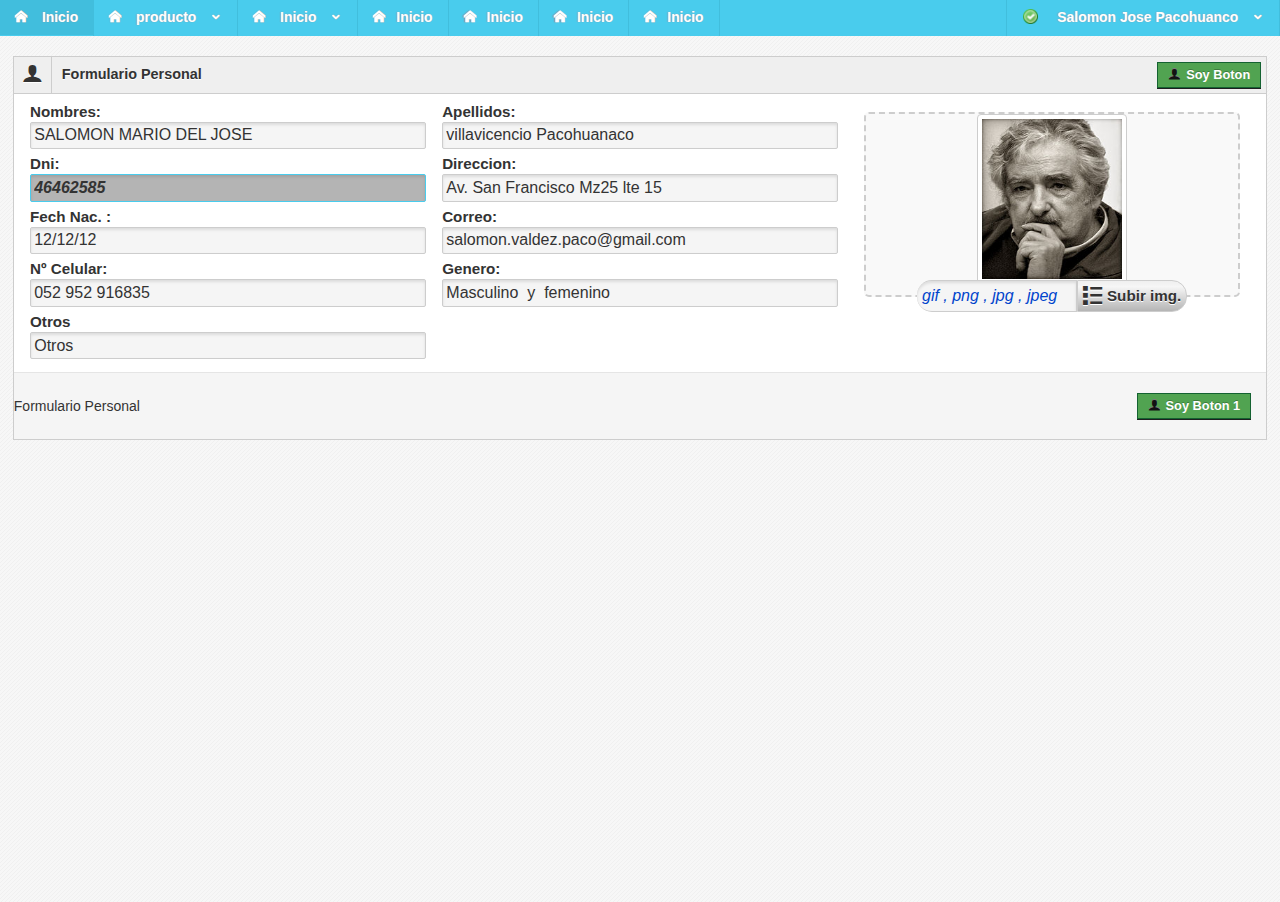
==== commit 934b1cfc: "v3" ====
--- a/admin/index.html
+++ b/admin/index.html
@@ -119,65 +119,35 @@
                             <div class="box-conten">
                                <div class="col">
                                  <label for="">Nombres:</label><br>
-                                 <input type="text" value="SALOMON MARIO DEL JOSE">
+                                 <input type="text" value="SALOMON MARIO DEL JOSE" >
                                </div>
                                <div class="col">
                                  <label for="">Apellidos: </label><br>
                                  <input type="text" value="villavicencio Pacohuanaco">
                                </div>
                                <div class="col">
-
-
-<!--
-                                 <div>
-                                   <span id="mostrarImagen" class="mostrarImagen">
-                                   </span>
-                                       <input type="file" name="file" id="file" class="input-file">
-
-                                        <label for="file" class="btn btn-tertiary js-labelFile" id="txtos">
-                                          <i class="icon fa fa-check"></i>
-                                                  dadadadada
-
-                                            <span class="js-fileName" id="textoImagen"></span>
-                                        </label>
-                                 </div> -->
-
 
                                  <div class="content-img-input">
                                    <div class="content-img">
                                      <img src='./src/img/perfil1.jpg' style=' height:170px; width:150px' class='img-thumbnail'>
 
+
                                    </div>
                                   <div class="content-input-file">
-                                    <label for="" class="nombre-imagen"> gif , png , jpg , jpeg </label>
-                                    <input type="file" id="file">
-                                    <label for="file" class="btn-imagen">Subir img. <i class=" icon icon-image-inverted"></i></label>
+                                    <div  class="nombre-imagen"> gif , png , jpg , jpeg </div>
+                                    <input type="file" class="InputFileHiden" id="InputFileHiden">
+                                    <label for="InputFileHiden" class="btn-imagen" >Subir img. <i class=" icon icon-image-inverted"></i></label>
                                   </div>
 
 
                                  </div>
-
-
-
-
-
-
-
-
-
-
-
-
-
-
-
 
 
                                </div>
                                <div class="col">
                                  <div>
                                    <label for="">Dni: </label><br>
-                                   <input type="text" value="46462585">
+                                   <input type="text" value="46462585" disabled>
                                  </div>
                                </div>
 
@@ -220,10 +190,6 @@
 
                                 <div class="cont-botones-pie">
                                   <button class="boton verde"><i class="icon icon-user"></i>Soy Boton 1</button>
-                                  <!-- <button class="boton verde"><i class="icon icon-user"></i>Soy Boton 2</button>
-                                  <button class="boton verde"><i class="icon icon-user"></i>Soy Boton 3</button>
-                                  <button class="boton verde"><i class="icon icon-user"></i>Soy Boton 4</button>
-                                  <button class="boton verde"><i class="icon icon-user"></i>Soy Boton 5</button> -->
 
                                 </div>
                           </div>
--- a/admin/src/css/plantilla.css
+++ b/admin/src/css/plantilla.css
@@ -13,7 +13,7 @@
   position: fixed;
   display: flex;
   justify-content: space-between;
-  /* z-index: 1000; */
+  z-index: 1000;
 }
 
 .contenedor nav .barMenu{
@@ -25,6 +25,7 @@
 
 }
 .contenedor  nav li{
+  font-size: 0.87rem;
     line-height: 35px;  /* altura del menu*/
     list-style: none;
     position: relative; /* TODO: PADRE  para que los subMenus salga de la maquetacion*/
@@ -352,9 +353,18 @@
     font-weight: bold;
     text-shadow: inset 0px 2px 3px rgba( 0,0,0,0.8);
 }
-.contenido .mostrarImagen img{
+
+.contenido input[type="text"]:disabled {
+  background: #b4b4b4;
+  font-style: italic;
+  font-weight: bold;
+  border: 1px solid var(--colorUno);
+
+
+}
+/* .contenido .mostrarImagen img{
   height: 100px;
-}
+} */
 
 .contenido input[type=file]{
   display: none;
@@ -379,8 +389,13 @@
    display: flex;
    justify-content: center;
 }
+
+.contenido .content-img img{
+  height: 170px;
+  width: 150px;
+  border: 1px solid var(--bordeForm);
+}
 .contenido .content-input-file{
-/* background-color: yellowgreen; */
   position:absolute;
   bottom:-10px;
   display: flex;
@@ -402,19 +417,31 @@
   color: var(--azulClaro);
   font-weight:normal;
   font-style:italic;
+  overflow:auto;
+  width: 10rem;
+  height: 2rem;
 
 }
 
 .contenido .content-input-file .btn-imagen{
-  /* border: 1px solid rgb(63, 13, 231); */
   padding: 3px 5px;
-background: linear-gradient(to bottom, rgba(239,239,239,1) 0%, rgba(246,246,246,1) 19%, rgba(181,181,181,1) 100%);
+  background: linear-gradient(to bottom, rgba(239,239,239,1) 0%, rgba(246,246,246,1) 19%, rgba(181,181,181,1) 100%);
   border: 1px solid var(--bordeForm);
   border-radius: 0px 15px 15px 0px;
   text-shadow:0 1px 0 #ffffff;
 }
 .contenido .content-input-file .btn-imagen:hover{
-background: linear-gradient(to bottom, rgba(239,239,239,1) 0%, rgba(246,246,246,1) 36%, rgba(252,252,252,1) 100%);
+background: linear-gradient(to bottom, rgba(239,239,239,1) 0%, rgba(246,246,246,1) 19%, rgba(181,181,181,1) 100%);
+  padding-right: 7px;
+  font-size: 1rem;
+  color: var(--azulClaro);
+  cursor: pointer;
+}
+
+.contenido .content-input-file .btn-imagen:active{
+background: linear-gradient(to bottom, rgba(239,239,239,1) 0%, rgba(246,246,246,1) 19%, rgba(181,181,181,1) 100%);
+  padding-right: 5px;
+  font-size: 0.98rem;
 }
 
 .contenido .content-input-file .btn-imagen .icon{
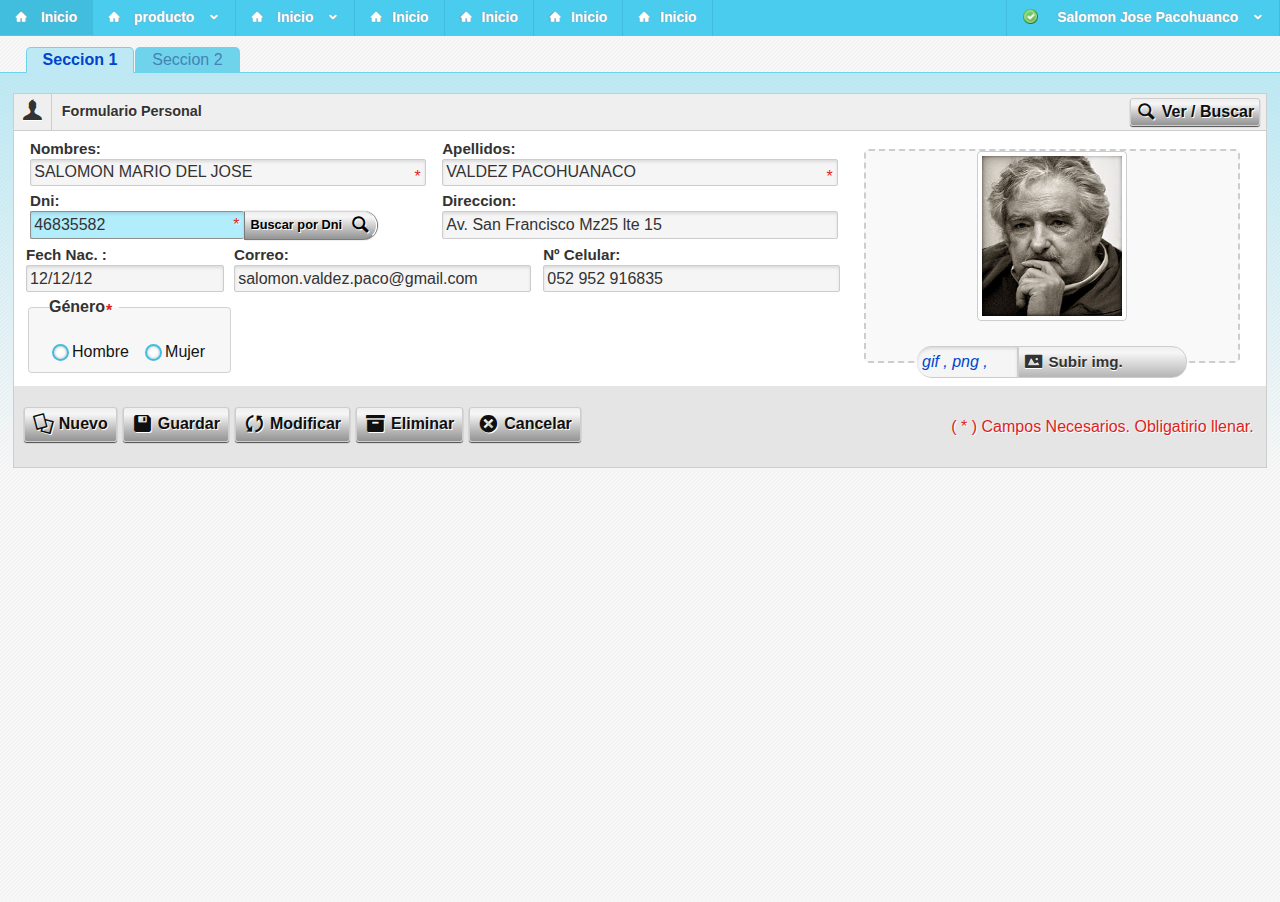
==== commit 9277cf7c: "Implementrando tabs" ====
--- a/admin/index.html
+++ b/admin/index.html
@@ -6,13 +6,36 @@
 
   <meta http-equiv="X-UA-Compatible" content="ie=edge">
   <title>Menu</title>
-
-  <link rel="stylesheet" href="./src/bootstrap/bootstrap-3.3.5.min.css">
-
-
+<!--=======INICIO   Librerias y otros -->
+      <!-- referencias eSTILOS -->
+      <link rel="stylesheet" href="./src/librerias/bootstrap/bootstrap-3.3.5.min.css">
+      <link rel="stylesheet" href="./src/librerias/jqueryUI/jquery-ui.min.css">
+      <link rel="stylesheet" href="./src/fuentes/icomoon/icomoon.css">
+      <link rel="stylesheet" href="./src/fuentes/icomoon/icomoon_v1/icomoon_v1.css">
+      <!-- referencias LIBRERIAS SCRIPT -->
+      <script type="text/javascript" src="./src/librerias/bootstrap/bootstrap.min.js"></script>
+      <script type="text/javascript" src="./src/librerias/jquery/jquery-3.3.1.min.js"></script>
+      <script type="text/javascript" src="./src/librerias/jqueryUI/jquery-ui.min.js"></script>
+<!--=======FIN    Librerias y otros -->
+
+
+
+<!-- TODO:  mis estilos -->
   <link rel="stylesheet" href="./src/css/plantilla.css">
-  <link rel="stylesheet" href="./src/fuentes/icomoon/icomoon_v1/icomoon_v1.css">
-  <link rel="stylesheet" href="./src/fuentes/icomoon/icomoon.css">
+  <link rel="stylesheet" href="./src/css/check-box.css">
+  <link rel="stylesheet" href="./src/css/tabs.css">
+
+
+<!-- TODO: mis script -->
+  <script type="text/javascript" src="./src/js/plantilla.js"></script>
+  <script type="text/javascript" src="./src/js/tabs.js">
+
+  </script>
+
+
+
+
+
 </head>
 <body>
   <!-- <header>
@@ -94,134 +117,171 @@
                    </li>
                </ul>
             </div>
-
-
-
 <!-- TODO: FORMULARIO -->
-
             <div class="contenido">
-                  <div class="caja">
-
-                    <div class="box-formulario">
-                          <div class="cabeceraFormulario">
-                            <div class="titulo">
-                                <span class="cont-icon"><i class="icon icon-user"></i></span>
-                                <span class="lineaDer"></span>
-                                <h5>Formulario Personal</h5>
+
+
+
+
+              <div class="btn-tabs">
+                    <a href="#">Seccion 1</a>
+                    <a href="#">Seccion 2</a>
+                    <!-- <a href="#">Seccion 3</a> -->
+                    <!-- <a href="#">Seccion 4</a>
+                    <a href="#">Seccion 5</a> -->
+              </div>
+
+              <div class="tabs-contents">
+                      <div class="tabs-contents-item" >
+                        <div class="caja">
+
+                          <div class="box-formulario">
+                                <div class="cabeceraFormulario">
+                                  <div class="titulo">
+                                      <span class="cont-icon"><i class="icon icon-user"></i></span>
+                                      <span class="lineaDer"></span>
+                                      <h5>Formulario Personal</h5>
+                                  </div>
+                                    <div class="cont-boton">
+                                    <div class="boton " id="btnNuevo"><i class="icon  icon-magnifying-glass"></i> <span>Ver / Buscar</span></div>
+                                    </div>
+                                </div>
+                                <div class="bodyFormulario">
+                                  <div class="box-conten box-empleado"> <!--MAIN-->
+                                     <div class="box col-4 ">
+                                       <label for=""><span>Nombres:</span></label><br>
+                                        <span class="input-important"><input type="text" value="SALOMON MARIO DEL JOSE" ><span class="asterisco">*</span></span>
+
+                                     </div>
+                                     <div class="box col-4">
+                                       <label for="">Apellidos:</label><br>
+                                          <span class="input-important"><input type="text" value="VALDEZ PACOHUANACO" ><span class="asterisco">*</span></span>
+                                     </div>
+                                     <div class="box col-4 row-4" >
+
+                                       <div class="content-img-input">
+                                             <div class="content-img">
+                                                <img src='./src/img/perfil1.jpg' style=' height:170px; width:150px' class='img-thumbnail'>
+                                             </div>
+                                             <div class="content-input-file">
+                                                <div  class="nombre-imagen"> gif , png , jpg , jpeg </div>
+                                                <input type="file" class="InputFileHiden" id="InputFileHiden">
+                                                <label for="InputFileHiden" class="btn-imagen" >Subir img. <i class=" icon icon-image-inverted"></i></label>
+                                             </div>
+                                       </div>
+                                     </div>
+                                     <div class="box col-4">
+                                             <label for="">Dni:</label>
+                                            <div class="content-buscar">
+                                                       <span class="input-important"><input type="text" value="46835582" ><span class="asterisco">*</span></span>
+                                                   <div class="botonBuscarPor"> Buscar por Dni
+                                                      <i class="icon  icon-magnifying-glass"></i>
+                                                   </div>
+                                            </div>
+                                     </div>
+                                     <div class="box col-4">
+                                       <label for="">Direccion:</label><br>
+                                       <input type="text" value="Av. San Francisco Mz25 lte 15">
+                                     </div>
+                                     <div class="box col-2">
+                                       <label for="">Fech Nac. : </label><br>
+                                       <input type="text" value="12/12/12"  id="fnacimientoPersonal">
+                                     </div>
+
+                                     <div class="box col-3">
+                                       <label for="">Correo: </label><br>
+                                       <input type="text" value="salomon.valdez.paco@gmail.com">
+                                     </div>
+                                     <div class="box col-3">
+                                       <label for="">Nº Celular: </label><br>
+                                       <input type="text" value="052 952 916835">
+                                     </div>
+                                     <div class="box col-3">
+                                       <fieldset>
+                                                <legend> Género<span class="asterisco" style="position:relative; margin-left:6px;">*</span></legend>
+                                                <div class="form-radio">
+                                                   <input type="radio" name="generoPersonal"  value="M" id="M"><label for="M">Hombre</label>
+                                                   <input type="radio" name="generoPersonal" value="F" id="F"><label for="F">Mujer</label>
+                                                </div>
+                                        </fieldset>
+                                     </div>
+                                  </div>
+                                </div>
+                                <div class="pieFormulario">
+                                  <div class="cont-botones-pie">
+                                    <!-- <div class="cont-boton-crud"> -->
+                                      <div class="boton " id="btnNuevo"><i class="icon icon-documents"></i> <span>Nuevo</span></div>
+                                      <div class="boton " id="btnGuardar" ><i class="icon icon-save"></i><span>Guardar</span></div>
+                                      <div class="boton " id="btnActualizar" ><i class="icon icon-cycle"></i><span>Modificar</span></div>
+                                      <div class="boton " id="boton" ><i class="icon icon-box"></i><span>Eliminar</span></div>
+                                      <div class="boton " id="btnCancelar" ><i class="icon icon-circle-with-cross"></i>   <span>Cancelar</span></div>
+                                    <!-- </div> -->
+                                  </div>
+                                    <div class="cont-mensaje-pie">
+                                        <span class="campoImportante">( * ) Campos Necesarios. Obligatirio llenar.</span>
+                                    </div>
+                                </div>
                             </div>
 
-                              <div class="cont-boton">
-                                <button class="boton verde"><i class="icon icon-user"></i>Soy Boton </button>
-                              </div>
-                          </div>
-                          <div class="bodyFormulario">
-
-                            <div class="box-conten">
-                               <div class="col">
-                                 <label for="">Nombres:</label><br>
-                                 <input type="text" value="SALOMON MARIO DEL JOSE" >
-                               </div>
-                               <div class="col">
-                                 <label for="">Apellidos: </label><br>
-                                 <input type="text" value="villavicencio Pacohuanaco">
-                               </div>
-                               <div class="col">
-
-                                 <div class="content-img-input">
-                                   <div class="content-img">
-                                     <img src='./src/img/perfil1.jpg' style=' height:170px; width:150px' class='img-thumbnail'>
-
-
-                                   </div>
-                                  <div class="content-input-file">
-                                    <div  class="nombre-imagen"> gif , png , jpg , jpeg </div>
-                                    <input type="file" class="InputFileHiden" id="InputFileHiden">
-                                    <label for="InputFileHiden" class="btn-imagen" >Subir img. <i class=" icon icon-image-inverted"></i></label>
-                                  </div>
-
-
-                                 </div>
-
-
-                               </div>
-                               <div class="col">
-                                 <div>
-                                   <label for="">Dni: </label><br>
-                                   <input type="text" value="46462585" disabled>
-                                 </div>
-                               </div>
-
-                               <div class="col">
-                                 <label for="">Direccion: </label><br>
-                                 <input type="text" value="Av. San Francisco Mz25 lte 15">
-                               </div>
-                               <div class="col">
-                                 <label for="">Fech Nac. :</label><br>
-                                 <input type="text" value="12/12/12">
-                               </div>
-
-                               <div class="col">
-                                 <label for="">Correo: </label><br>
-                                 <input type="text" value="salomon.valdez.paco@gmail.com">
-                               </div>
-                               <div class="col">
-                                 <label for="">Nº Celular: </label><br>
-                                 <input type="text" value="052 952 916835">
-                               </div>
-                               <div class="col">
-                                 <label for="">Genero: </label><br>
-                                 <input type="text" value="Masculino  y  femenino">
-                               </div>
-                               <div class="col">
-                                 <label for="">Otros</label><br>
-                                 <input type="text" value="Otros">
-                               </div>
-                            </div>
-
-
-
-                          </div>
-                          <div class="pieFormulario">
-                              <div class="cont-mensaje-pie">
-                                  <!-- <span class="cont-icon"><i class="icon icon-user"></i></span> -->
-                                  <span class="lineaDer"></span>
-                                  <h5>Formulario Personal</h5>
-                              </div>
-
-                                <div class="cont-botones-pie">
-                                  <button class="boton verde"><i class="icon icon-user"></i>Soy Boton 1</button>
-
-                                </div>
-                          </div>
-                      </div>
-
-                  </div>
-
-
-
-
-
-
-                <div class="caja">
-
-                      <!-- <div class="fila">
-                         <div class="col-6">...</div>
-                         <div class="col-6">...</div>
+                        </div>
+                      </div>
+                      <div class="tabs-contents-item">
+                          <p>Contenido 2</p>
+                         <p>salo 2</p>
+                      </div>
+                      <!-- <div class="tabs-contents-item" >
+                          <p>Contenido 3</p>
+                           <p>salo 3</p>
+                      </div>
+                      <div class="tabs-contents-item" >
+                          <p>Contenido 4</p>
+                           <p>salo 4</p>
+                      </div>
+                      <div class="tabs-contents-item" >
+                          <p>Contenido 5</p>
+                          <p>salo 5</p>
                       </div> -->
-                </div>
+              </div>
+
+
+
+
+
+
+
+
+
+
+
+
+
+
+
+
+
+
+
+
+
+
+
+
+
+
+
+
+
+
+
+
 
             </div>
-
-
-
       </div>
   </div>
 
 
 
-
-<!-- referencias de Script -->
-    <script type="text/javascript" src="./src/jquery/jquery-3.3.1.min.js"></script>
-    <script type="text/javascript" src="./src/js/plantilla.js"></script>
+  <script type="text/javascript" src="./src/js/data-piker.js"></script>
+
 </body>
 </html>
--- a/admin/src/css/plantilla.css
+++ b/admin/src/css/plantilla.css
@@ -173,45 +173,78 @@
 
 
 /* TODO INICIO Grilla  (Sistema Grilla con CSS GRID)=============================== */
-.caja{
-  margin: auto;
-  padding-top: 20px;
-  margin-left: 1%;
-  margin-right:1%;
-  font-size: 16px;  /*fuente padre formulario*/
-}
-
-
-.box-conten{
-  /* margin-top: 10px; */
-  width: 100%;
-  display: grid;
-  /* background-color: yellow; */
-  grid-template-columns: repeat(2,33.33333333%);
-
-  grid-template-rows: ;
-}
-
-.col{
-  /* border: 1px solid rgb(50, 42, 103); */
-  padding-left: 2%;
-  padding-right: 2%;
-  padding-bottom: 5px;
-}
-.box-conten .col:nth-child(3){
-  height: 100%;
-  grid-column: 3/4;
-  grid-row: 1/5;
-  /* background-color: rgb(154, 215, 241); */
-  /* border: black 1px solid; */
-  /* align-self: stretch; */
-   margin: auto;
-   width: 100%;
-  /* line-height: 40px; */
-}
-.col:nth-child(3) > div{
-
-}
+      .caja{
+        margin: auto;
+        padding-top: 20px;
+        margin-left: 1%;
+        margin-right:1%;
+        font-size: 16px;  /*fuente padre formulario*/
+      }
+
+
+      .box-conten{
+        width: 100%;
+        display: grid;
+        grid-template-columns: repeat(12,1fr);
+        /*  */
+        grid-template-rows: ;
+      }
+
+      .box{
+        padding-left: 2%;
+        padding-right: 2%;
+        padding-bottom: 5px;
+        /* border: 1px solid #000; */
+      }
+      .box-conten .box:nth-child(3){
+        /* height: 100%; */
+        /* grid-column: 3/4; */
+        /* grid-row: span 4; */
+         /* margin: auto; */
+         /* width: 100%; */
+      }
+      .row-4{
+        grid-row: span 4;
+      }
+
+      .col-12{
+        grid-column: span 12;
+      }
+      .col-11{
+        grid-column: span 11;
+      }
+      .col-10{
+        grid-column: span 10;
+      }
+      .col-9{
+        grid-column: span 9;
+      }
+      .col-8{
+        grid-column: span 8;
+      }
+      .col-7{
+        grid-column: span 7;
+      }
+      .col-6{
+        grid-column: span 6;
+      }
+      .col-5{
+        grid-column: span 5;
+      }
+      .col-4{
+        grid-column: span 4;
+      }
+      .col-3{
+        grid-column: span 3;
+      }
+      .col-2{
+        grid-column: span 2;
+      }
+      .col-1{
+        grid-column: span 1;
+      }
+
+
 /* TODO FIN Grilla  (Sistema Grilla con CSS GRID)=============================== */
 
 
@@ -256,35 +289,24 @@
               text-shadow: 0 1px 0 #ffffff;
               font-size: 1.3rem;
             }
-
             .box-formulario .cabeceraFormulario .cont-boton{
-              align-self: center;
-              margin-right: 5px;
+                padding-top: 2px;
             }
-            .boton{
-              align-self: center;
-              padding: 2px 10px;
-              font-size: 0.8rem;
-              font-weight: bold;
-                  text-shadow: 0 -1px 0 rgba(0,0,0,0.25);
-              /* border: 1px solid var(--bordeForm); */
-              color: #fff;
-              box-shadow: 0px 1px 0px 0px rgb(31, 31, 31);
+            .box-formulario .cabeceraFormulario .cont-boton .boton{
+                margin-top: 2px;
+                margin-bottom: 0px;
+                padding: 3px 5px;
             }
-            .boton > .icon{
-              color: rgb(18, 18, 18);
-              margin-right: 5px;
-              text-shadow: 0 -1px 0 rgb(124, 124, 124);
+
+            .box-formulario .cabeceraFormulario .cont-boton .boton:active{
+                margin-bottom: 0px;
+                padding: 4px 6px;
+
             }
-            .boton.verde{
-              background-color: var(--botonVerde);
-              border: 1px solid rgb(20, 98, 49);
-            }
-
-            .boton.verde:hover{
-              background-color: var(--botonVerdeHover);
-              padding: 3px 11px;
-            }
+
+
+
+
 .box-formulario .bodyFormulario{
   /* background-color: var(--contenidoForm); */
   background-color: rgb(255, 255, 255);
@@ -294,40 +316,40 @@
 .box-formulario .pieFormulario{
   display: flex;
   border-top: 1px solid var(--bordeFormTopPie);
-  background-color: #f5f5f5;
-  /* background-color: deeppink; */
+  background-color: #e5e5e5;
   height: 100%;
   justify-content: space-between;
   padding: 10px   0px;
 
 }
-        .box-formulario .pieFormulario .cont-mensaje-pie{
-          /* display: flex; */
-          /* margin: 0px  15px; */
-          align-self: center;
+.box-formulario .pieFormulario .cont-mensaje-pie {
+  align-self: center;
+  padding-right: 1%;
+}
+        .campoImportante{
+          font-size: 1rem;
+          color: rgb(223, 30, 30);
+          text-shadow: 1px 1px 0px rgba(255, 255, 255, 1);
         }
         .box-formulario .pieFormulario .cont-botones-pie{
           margin-right: 5px;
           padding: 10px;
           align-self: center;
+          display: flex;
         }
-
-
-
-
-
-
-
-
-
-
-
-
+.input-important{
+    position: relative;
+}
 
 .contenido label{
   margin-bottom: 0px;
   font-weight: 0px;
-  font-size: 0.95em
+  font-size: 0.95em;
+  width: 100%;
+  margin: 0px;
+  padding: 0px;
+user-select: none;
+
 }
 .contenido input[type=text]{
     width: 100%;
@@ -355,25 +377,35 @@
 }
 
 .contenido input[type="text"]:disabled {
-  background: #b4b4b4;
+  background: #c4c4c4;
   font-style: italic;
   font-weight: bold;
   border: 1px solid var(--colorUno);
-
-
-}
-/* .contenido .mostrarImagen img{
-  height: 100px;
-} */
+}
+
+.asterisco{
+      color: rgb(223, 30, 30);
+      text-shadow: 1px 1px 0px rgba(255, 255, 255, 1);
+      font-size: 1rem;
+      position: absolute;
+      right: 5px;
+      top:4px;
+      user-select: none;
+}
 
 .contenido input[type=file]{
   display: none;
 }
 
+.content-buscar input[type=text]{
+  background:rgba(1, 194, 245,0.3);
+border: 1px solid rgb(144, 144, 144);
+border-right: 0px;
+}
+
 
 .contenido .content-img-input{
         height: 100%;
-        /* background-color: yellow; */
         display: flex;
         justify-content: center;
         position:relative;
@@ -381,7 +413,6 @@
 .contenido .content-img{
   width: 100%;
   margin: 10px 10px;
-  /* background-color: tomato; */
   border: 2px solid var(--bordeForm);
   background-color: var(--contenidoForm);
    border-style: dashed;
@@ -430,40 +461,143 @@
   border-radius: 0px 15px 15px 0px;
   text-shadow:0 1px 0 #ffffff;
 }
-.contenido .content-input-file .btn-imagen:hover{
-background: linear-gradient(to bottom, rgba(239,239,239,1) 0%, rgba(246,246,246,1) 19%, rgba(181,181,181,1) 100%);
-  padding-right: 7px;
-  font-size: 1rem;
-  color: var(--azulClaro);
-  cursor: pointer;
-}
-
-.contenido .content-input-file .btn-imagen:active{
-background: linear-gradient(to bottom, rgba(239,239,239,1) 0%, rgba(246,246,246,1) 19%, rgba(181,181,181,1) 100%);
-  padding-right: 5px;
-  font-size: 0.98rem;
-}
-
-.contenido .content-input-file .btn-imagen .icon{
-  font-size: 1.2rem;
-  float: left;
-  margin-top:2px;
-  margin-right: 5px;
-}
-
-
-   /* caja BOX cabecera y contenido */
-
-
-
-
-
-
-
-
-
-
-
+      .contenido .content-input-file .btn-imagen:hover{
+      background: linear-gradient(to bottom, rgba(239,239,239,1) 0%, rgba(246,246,246,1) 19%, rgba(181,181,181,1) 100%);
+        padding-right: 7px;
+        font-size: 1rem;
+        color: var(--azulClaro);
+        cursor: pointer;
+      }
+
+      .contenido .content-input-file .btn-imagen:active{
+      background: linear-gradient(to bottom, rgba(239,239,239,1) 0%, rgba(246,246,246,1) 19%, rgba(181,181,181,1) 100%);
+        padding-right: 5px;
+        font-size: 0.98rem;
+      }
+
+      .contenido .content-input-file .btn-imagen .icon{
+        font-size: 1.2rem;
+        float: left;
+        margin-top:2px;
+        margin-right: 5px;
+      }
+
+
+/* TODO: INICIO --- BOTONES CRUD ======================================================*/
+      .cont-boton-crud{
+
+        width: 100%;
+        display: flex;
+        flex-wrap: wrap;
+        flex-direction:row;
+        padding: 5px 5px;
+        border-radius: 8px;
+        background-color: rgb(204, 204, 204);
+
+      }
+
+
+      .boton{
+        /* background: linear-gradient(to bottom, rgba(239,239,239,1) 0%, rgba(246,246,246,1) 19%, rgba(181,181,181,1) 100%); */
+        background: linear-gradient(to bottom, rgba(239,239,239,1) 0%, rgba(246,246,246,1) 19%, rgba(184,184,184,1) 68%, rgba(181,181,181,1) 70%, rgba(148,148,148,1) 100%);
+        user-select: none;
+        padding: 6px 8px;
+        color: rgb(15, 15, 15);
+        font-weight: bold;
+        border-radius: 3px;
+        border: 1px solid var(--bordeForm);
+        margin-right: 6px;
+        margin-bottom: 5px;
+        font-size: 1rem;
+        text-shadow: 1px 1px 0px rgba(255, 255, 255, 1);
+        box-shadow: 0px 1px 1px 0px rgba(0,0,0,0.68);
+
+      }
+      .boton .icon{
+        font-size: 1.3rem;
+        float: left;
+        margin-left: 0px;
+        font-size: red;
+      }
+      .boton >span{
+        margin: 0px 0px;
+        margin-left: 5px;
+
+        /* display: none; */
+      }
+
+        .boton:hover{
+        background: linear-gradient(to bottom, rgba(239,239,239,1) 0%, rgba(246,246,246,1) 19%, rgba(204,204,204,1) 100%);
+        cursor: pointer;
+        color: var(--azulClaro);
+        padding: 6px 8px;
+        font-size: 17px;
+        font-size: 1rem;
+        }
+        .boton:active{
+        padding: 7px 8px;
+        font-size: 1rem;
+        border-bottom:1px solid rgb(255, 255, 255);
+        margin-bottom: 0px;
+
+        }
+      .boton.disabled{
+          background: var(--bordeForm);
+          color: rgb(70, 65, 65);
+          font-weight: normal;
+          border: 1px solid rgb(209, 208, 208);
+          border: 1px solid rgb(163, 162, 162);
+          border-bottom: 1px solid rgb(255, 255, 255);
+          font-size: 1rem;
+          padding: 6px 8px;
+          text-shadow: 1px 1px 0px rgba(255, 255, 255, 1);
+      }
+
+        .content-buscar{
+              display: flex;
+        }
+        .content-buscar >input{
+              width: 50% !important;
+              border-radius: 2px 0px 0px 2px !important;
+
+        }
+
+        .botonBuscarPor{
+          display: flex;
+          padding: 3px 5px;
+          border: 1px solid rgb(122, 122, 122);
+          font-size: 0.8rem;
+          cursor: pointer;
+          border-radius: 0rem 1rem 1rem 0rem;
+          font-weight: bold;
+          text-shadow: 1px 1px 0px rgba(255, 255, 255, 1);
+          color:rgb(0, 0, 0);
+          background: linear-gradient(to bottom, rgba(239,239,239,1) 0%, rgba(246,246,246,1) 19%, rgba(184,184,184,1) 68%, rgba(181,181,181,1) 70%, rgba(148,148,148,1) 100%);
+          box-shadow: 1px 0px 1px 0px rgba(0,0,0,0.61);
+          border-right: 1px solid #ffffff;
+          border-top: 1px solid #d5d5d5;
+          user-select: none;
+        }
+        .botonBuscarPor .icon{
+        margin-left: 8px;
+        font-size: 1.3rem;
+        }
+        .botonBuscarPor:hover{
+                    padding: 3px 6px;
+        background: linear-gradient(to bottom, rgba(148,148,148,1) 0%, rgba(184,184,184,1) 17%, rgba(246,246,246,1) 57%, rgba(239,239,239,1) 100%);
+        color: var(--azulClaro);
+        }
+
+        .botonBuscarPor:active{
+            font-size: 0.85rem;
+        }
+
+
+
+
+
+
+/* TODO: FIN ----- BOTONES CRUD ======================================================*/
 
 
 
@@ -515,7 +649,8 @@
       .contenedor nav ul li a .icono{
 
           line-height: 35px;
-          text-shadow: rgb(142, 142, 142) -0.5px -0.5px 1px;
+          text-shadow: rgb(142, 142, 142) -0.5px -0.5px 1px !important;
+
 
       }
 
--- a/admin/src/css/check-box.css
+++ b/admin/src/css/check-box.css
@@ -0,0 +1,88 @@
+
+@import url(./root.css);
+
+/*====INICIO===== ESTILOS RADIO  Y Checkbox */
+
+.form-radio{
+display: flex;
+}
+.form-radio input[type ="radio"],
+.form-checkbox input[type ="checkbox"]{
+  display: none;
+  margin: 10px;
+}
+
+.form-radio label,
+.form-checkbox label{
+color: #131313;
+
+/* background: rgba(0,0,0,0.1); */
+padding: 5px 5px 5px 28px;
+display: inline-block;
+position:relative;
+font-size: 1em;
+font-weight: normal;
+border-radius: 3px;
+cursor: pointer;
+transition: all 0.3s ease;
+user-select: none;
+}
+.form-radio label:hover,
+.form-checkbox label:hover{
+    background:rgba(1, 194, 245,0.3);
+}
+.form-radio label:before,
+.form-checkbox label:before{
+  content: "";
+  width: 17px;
+  height: 17px;
+  display: inline-block;
+  background: #fff;
+  box-shadow: inset 0 0 3px 0 rgb(162, 162, 162);
+  border: 2px solid var(--colorDos);
+  border-radius: 50%;
+  position: absolute;
+  left: 8px;
+  margin-top: 2px;
+  /* top:4px; */
+}
+.form-checkbox label:before{
+  border-radius: 3px;
+}
+.form-radio input[type="radio"]:checked + label,
+.form-checkbox input[type="checkbox"]:checked + label {
+   padding: 5px 5px;
+   background:  var(--colorUno);
+   border-radius: 2px;
+   color: #171717;
+   font-weight: bold;
+}
+.form-radio input[type="radio"]:checked + label:before,
+.form-checkbox input[type="checkbox"]:checked + label:before {
+  display: none;
+}
+
+fieldset{
+
+margin-top: 0px;
+padding-left: 15px;
+border: 1px solid rgba(0, 0, 0, 0.15);
+  /* padding: 0px; */
+  border-radius: 4px;
+  background-color:rgb(247, 247, 247);
+padding-bottom: 5PX;
+width: 12.7rem;
+
+
+}
+fieldset legend{
+  width: 70px;
+font-weight: bold;
+padding: 0px;
+height: 0PX;
+border: 0px;
+font-size: 1rem;
+margin-left: 5px;
+padding-bottom: 20px;
+}
+/*====FIN===== ESTILOS RADIO  Y Checkbox */
--- a/admin/src/css/tabs.css
+++ b/admin/src/css/tabs.css
@@ -0,0 +1,52 @@
+.btn-tabs, .tabs-contents {
+  width: 100%;
+  margin: 0 0px;
+}
+.btn-tabs {
+  display: table;
+  position: relative;
+  top: 1px;
+  left:2%;
+  margin-top:10px;
+
+}
+.btn-tabs a {
+  display: block;
+  float: left;
+  line-height:1.5;
+  background: #70d3ec;
+  padding: 0 1em;
+  text-decoration: none;
+  margin-right: 1px;
+  border-radius: 5px 5px 0 0;
+  border: 1px solid #70d3ec;
+  color: steelblue;
+  border-bottom-color: transparent;
+  position: relative;
+}
+.btn-tabs a.active{
+  z-index: 100;
+  background: rgba(73,204,237,0.33);
+  background: #BEE9F4;
+  font-weight: bold;
+  color: var(--azulClaro);
+}
+.tabs-contents {
+  position: relative;
+  background: linear-gradient(to bottom, rgba(73,204,237,0.33) 0%, rgba(255,255,255,0) 100%);
+
+
+}
+.tabs-contents-item {
+  padding: 0em;
+  /* border: 1px solid #BEE9F4; */
+  border-top:1px solid #70d3ec;
+  border-left: 0px;
+  border-right: 0px;
+  border-bottom: 0px;
+  display: none;
+  width: 100%;
+}
+.tabs-contents-item.active {
+  display: block;
+}
